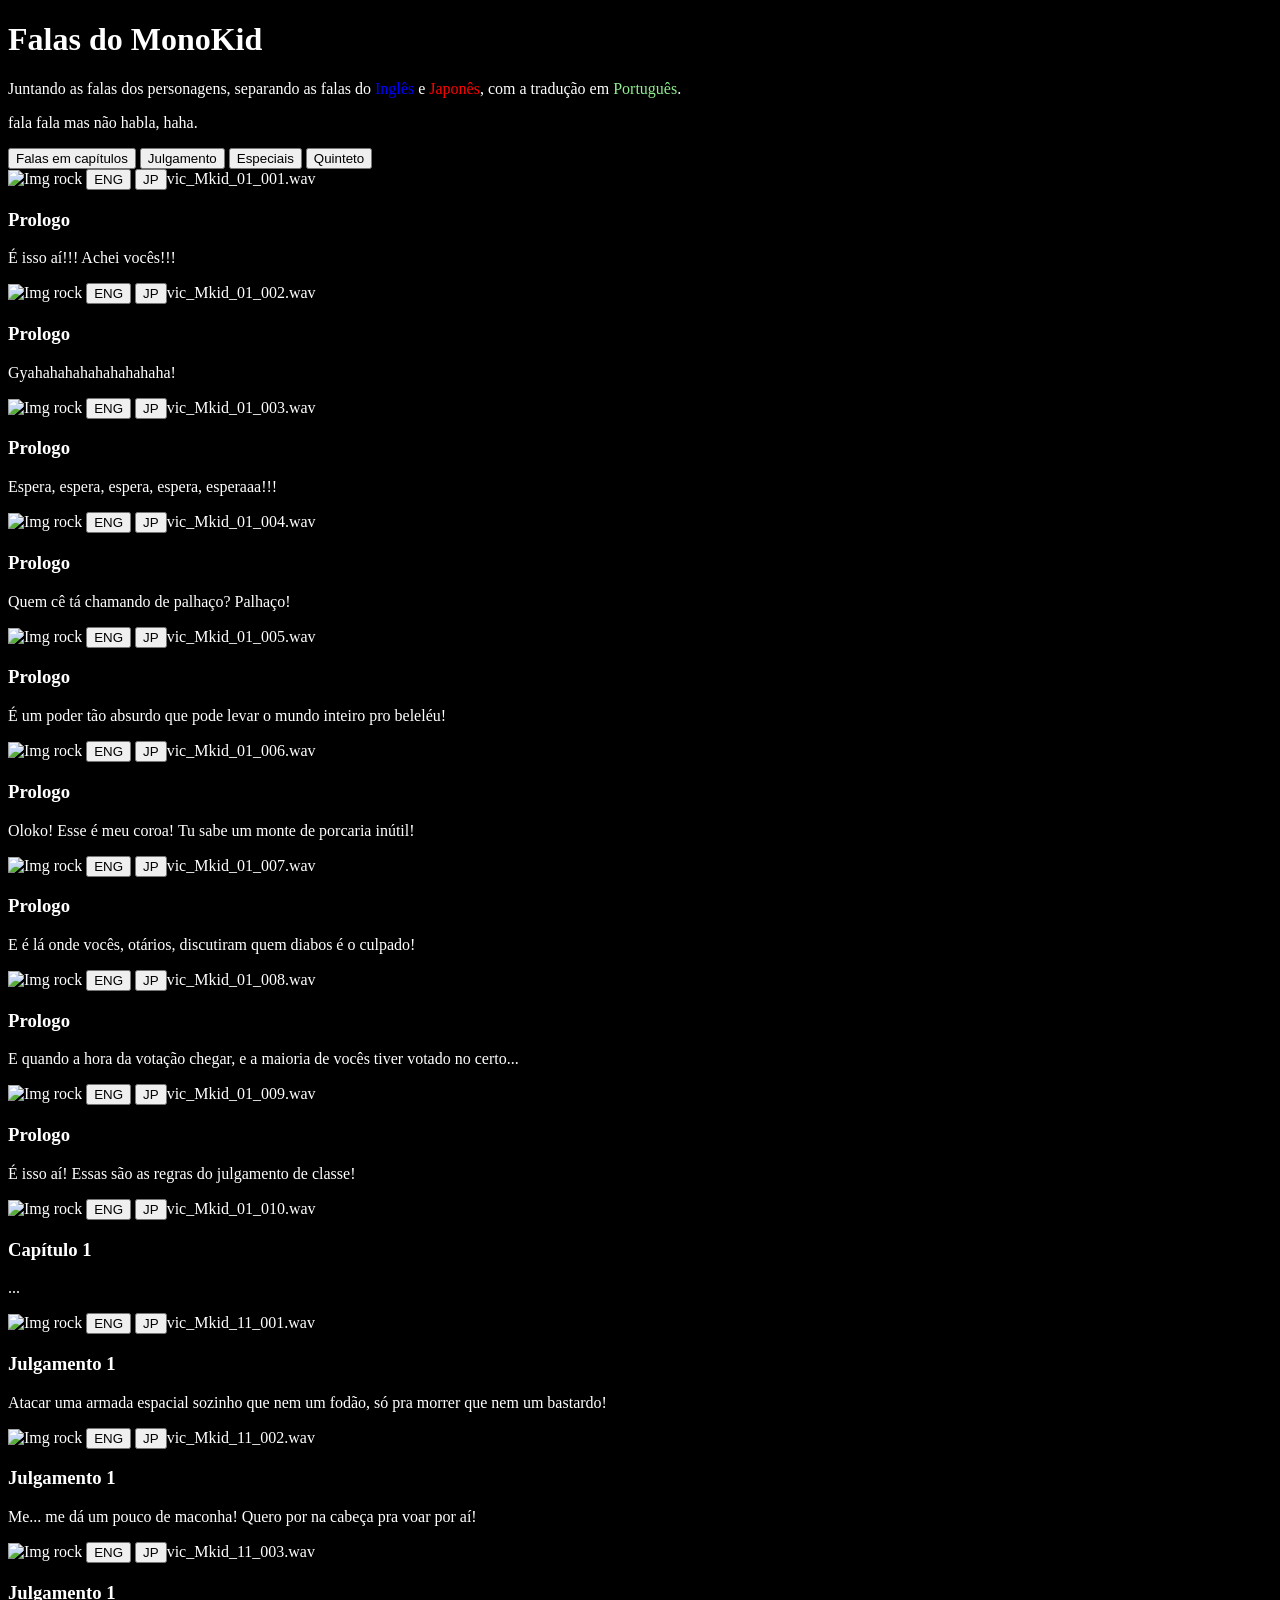
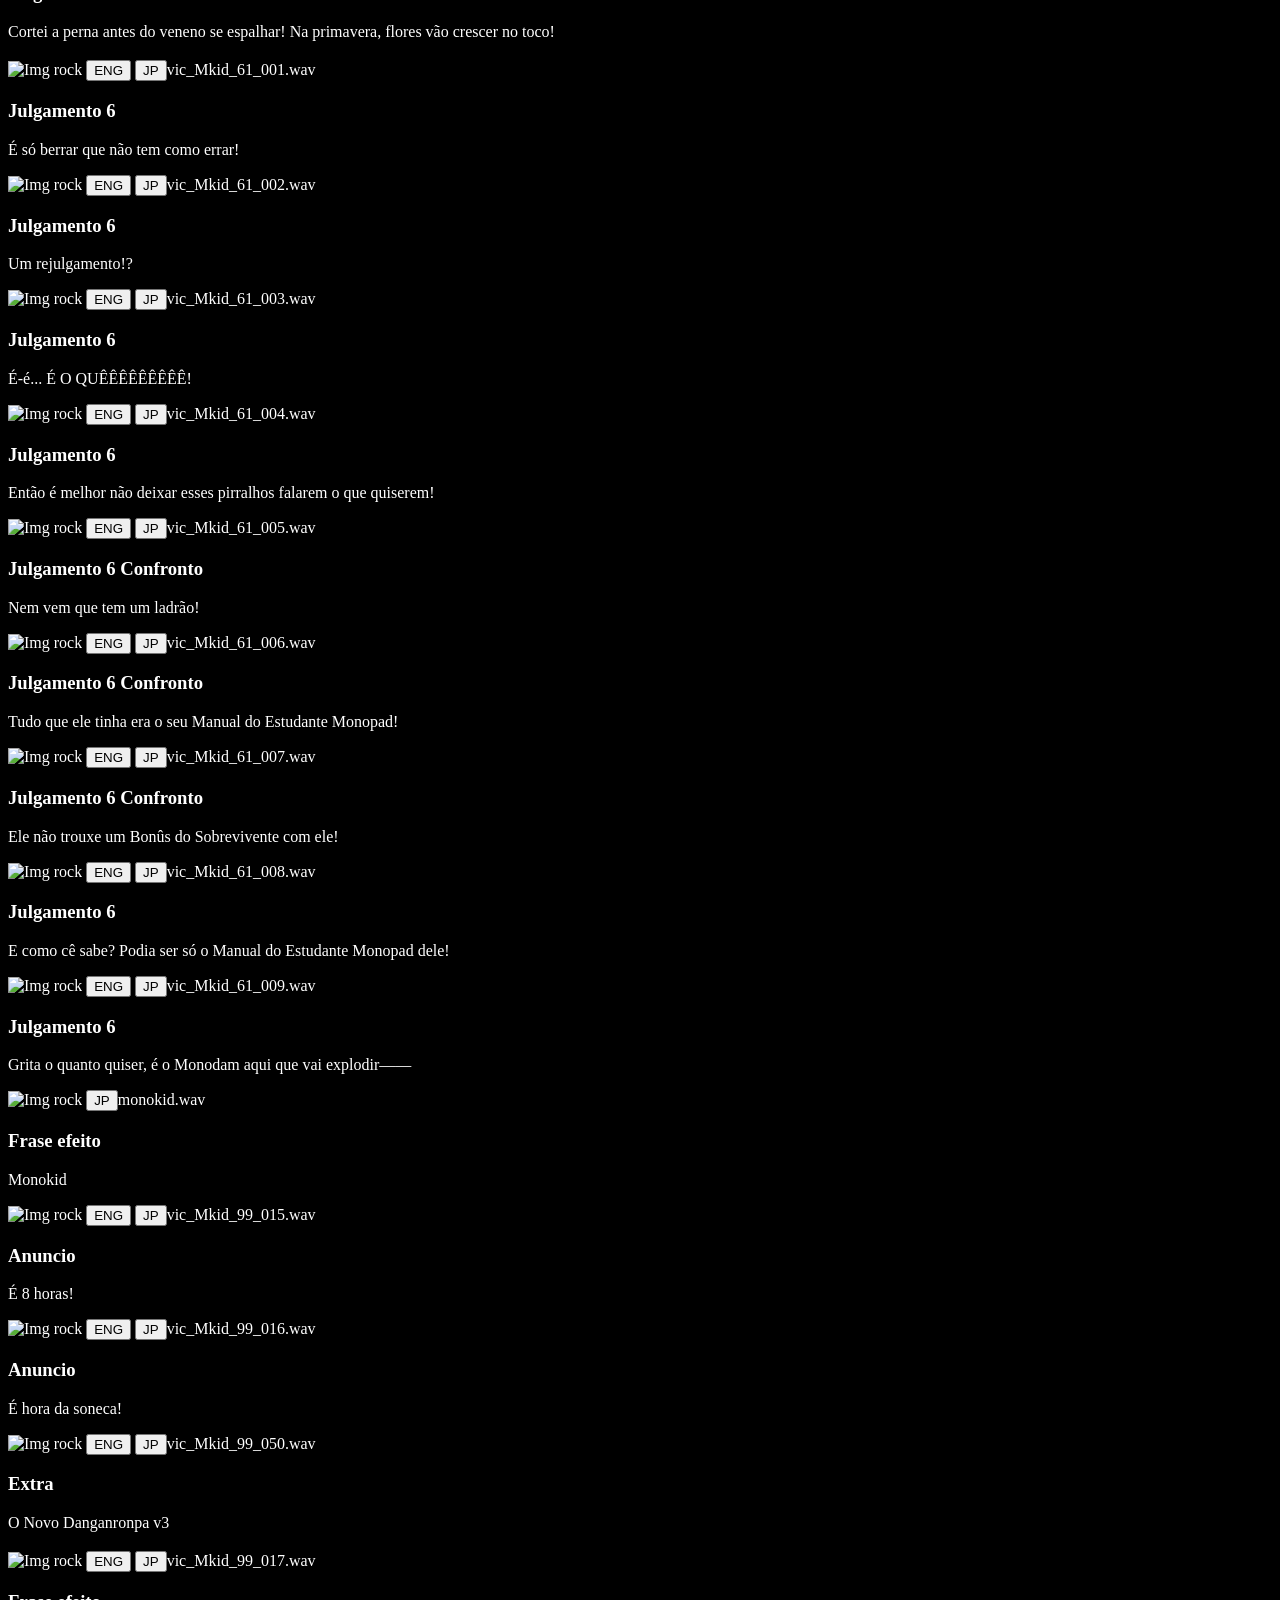
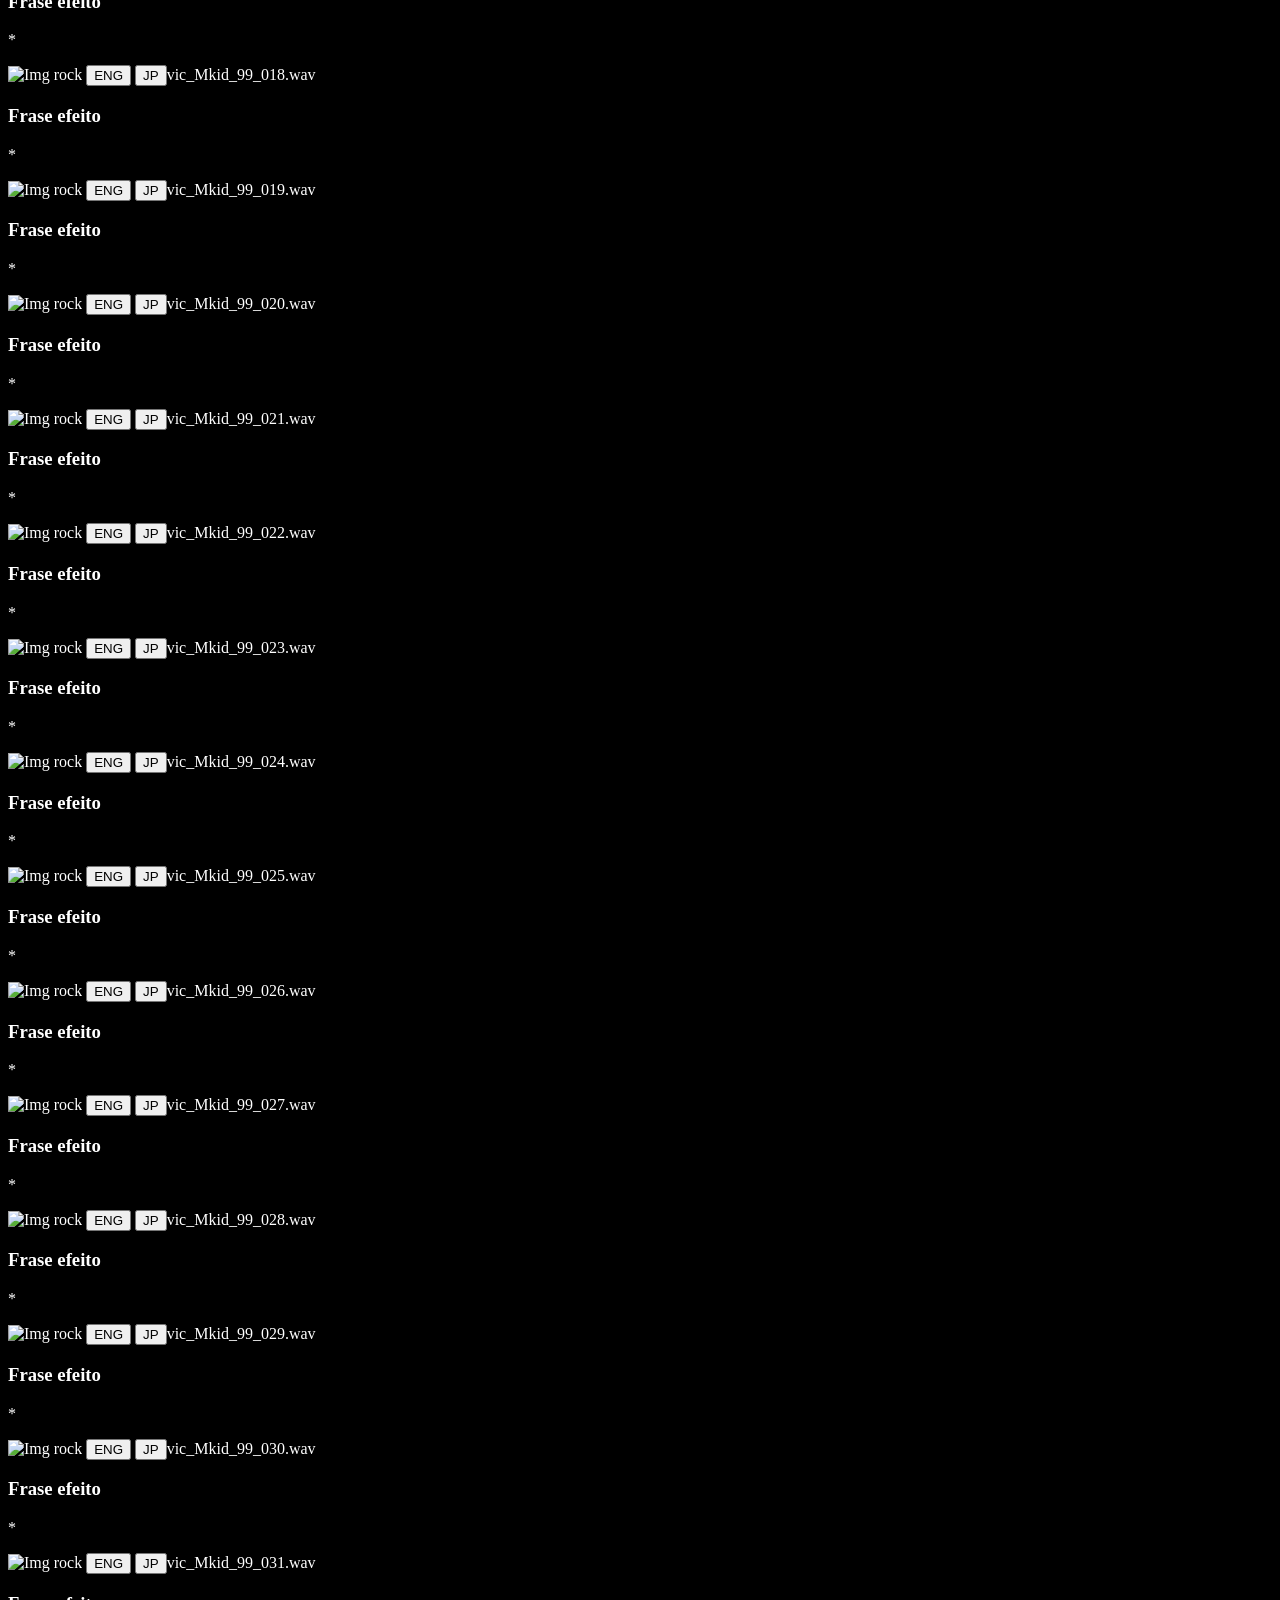
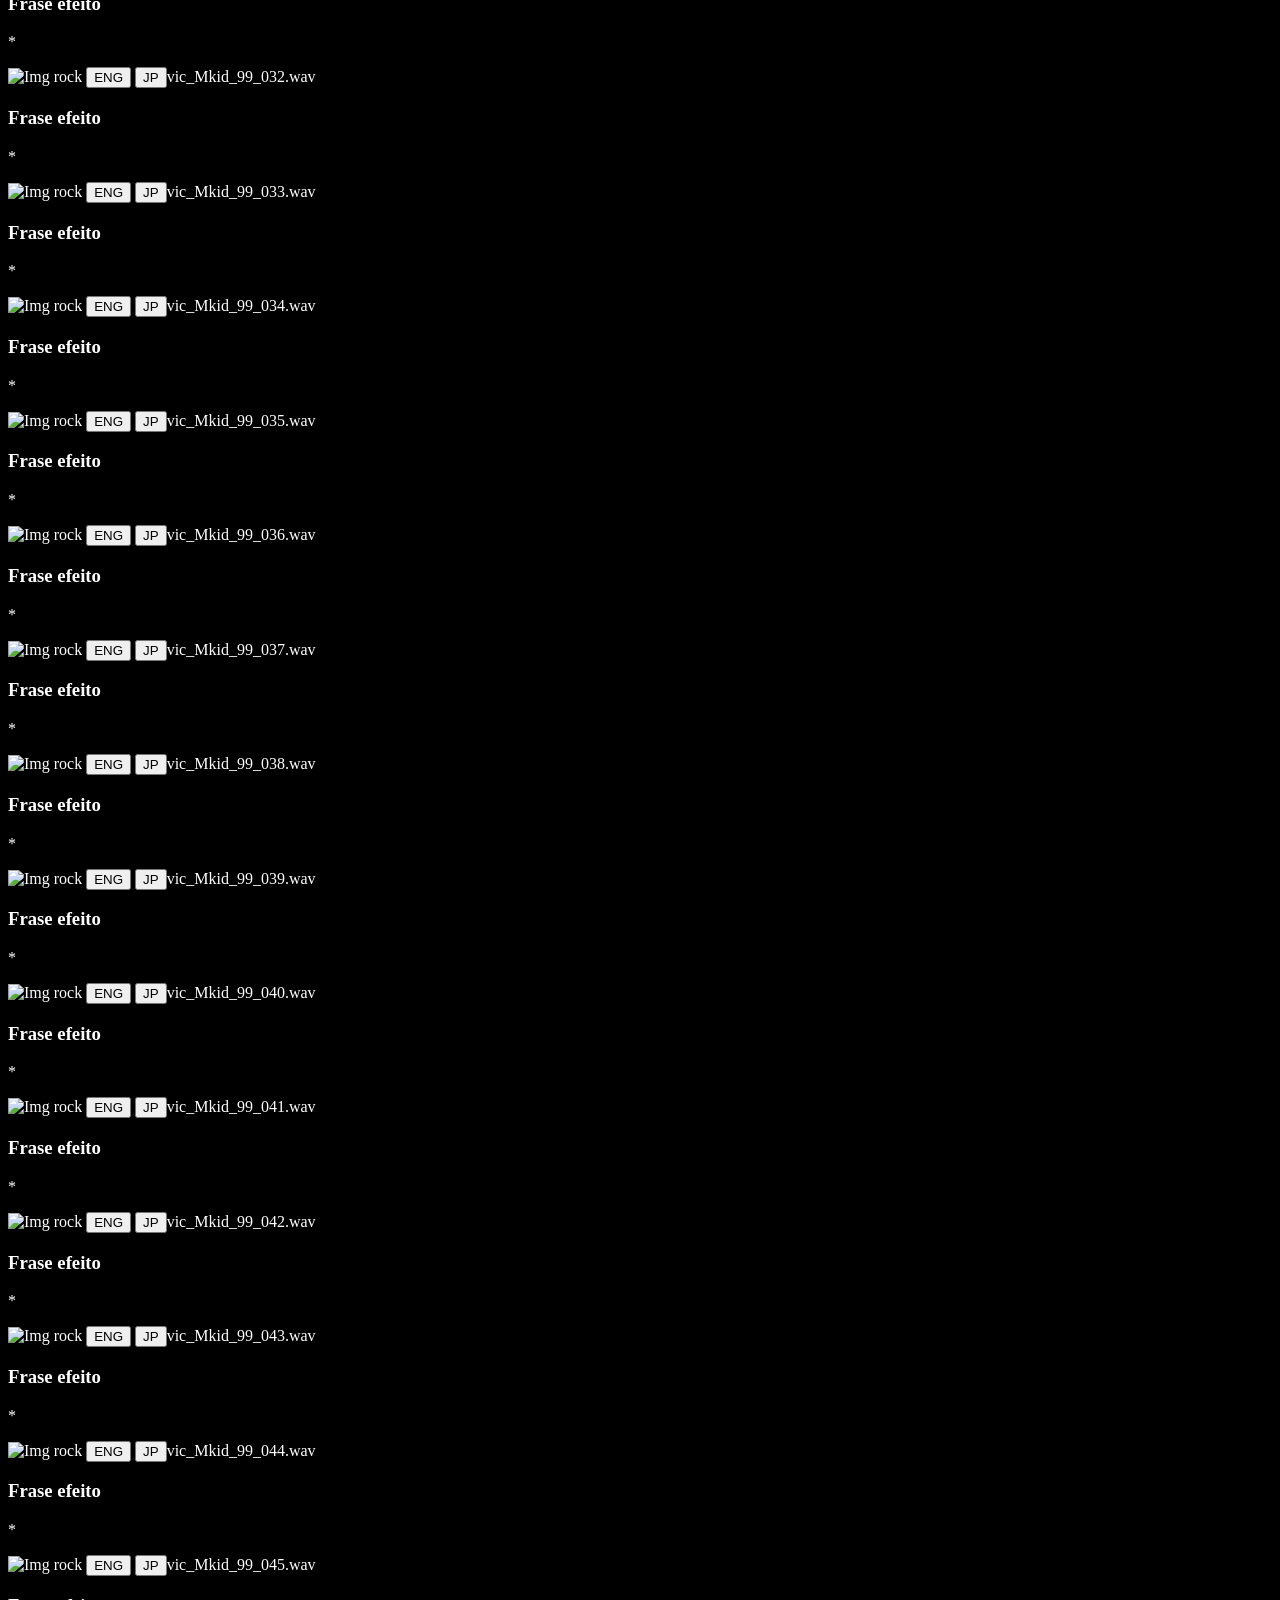
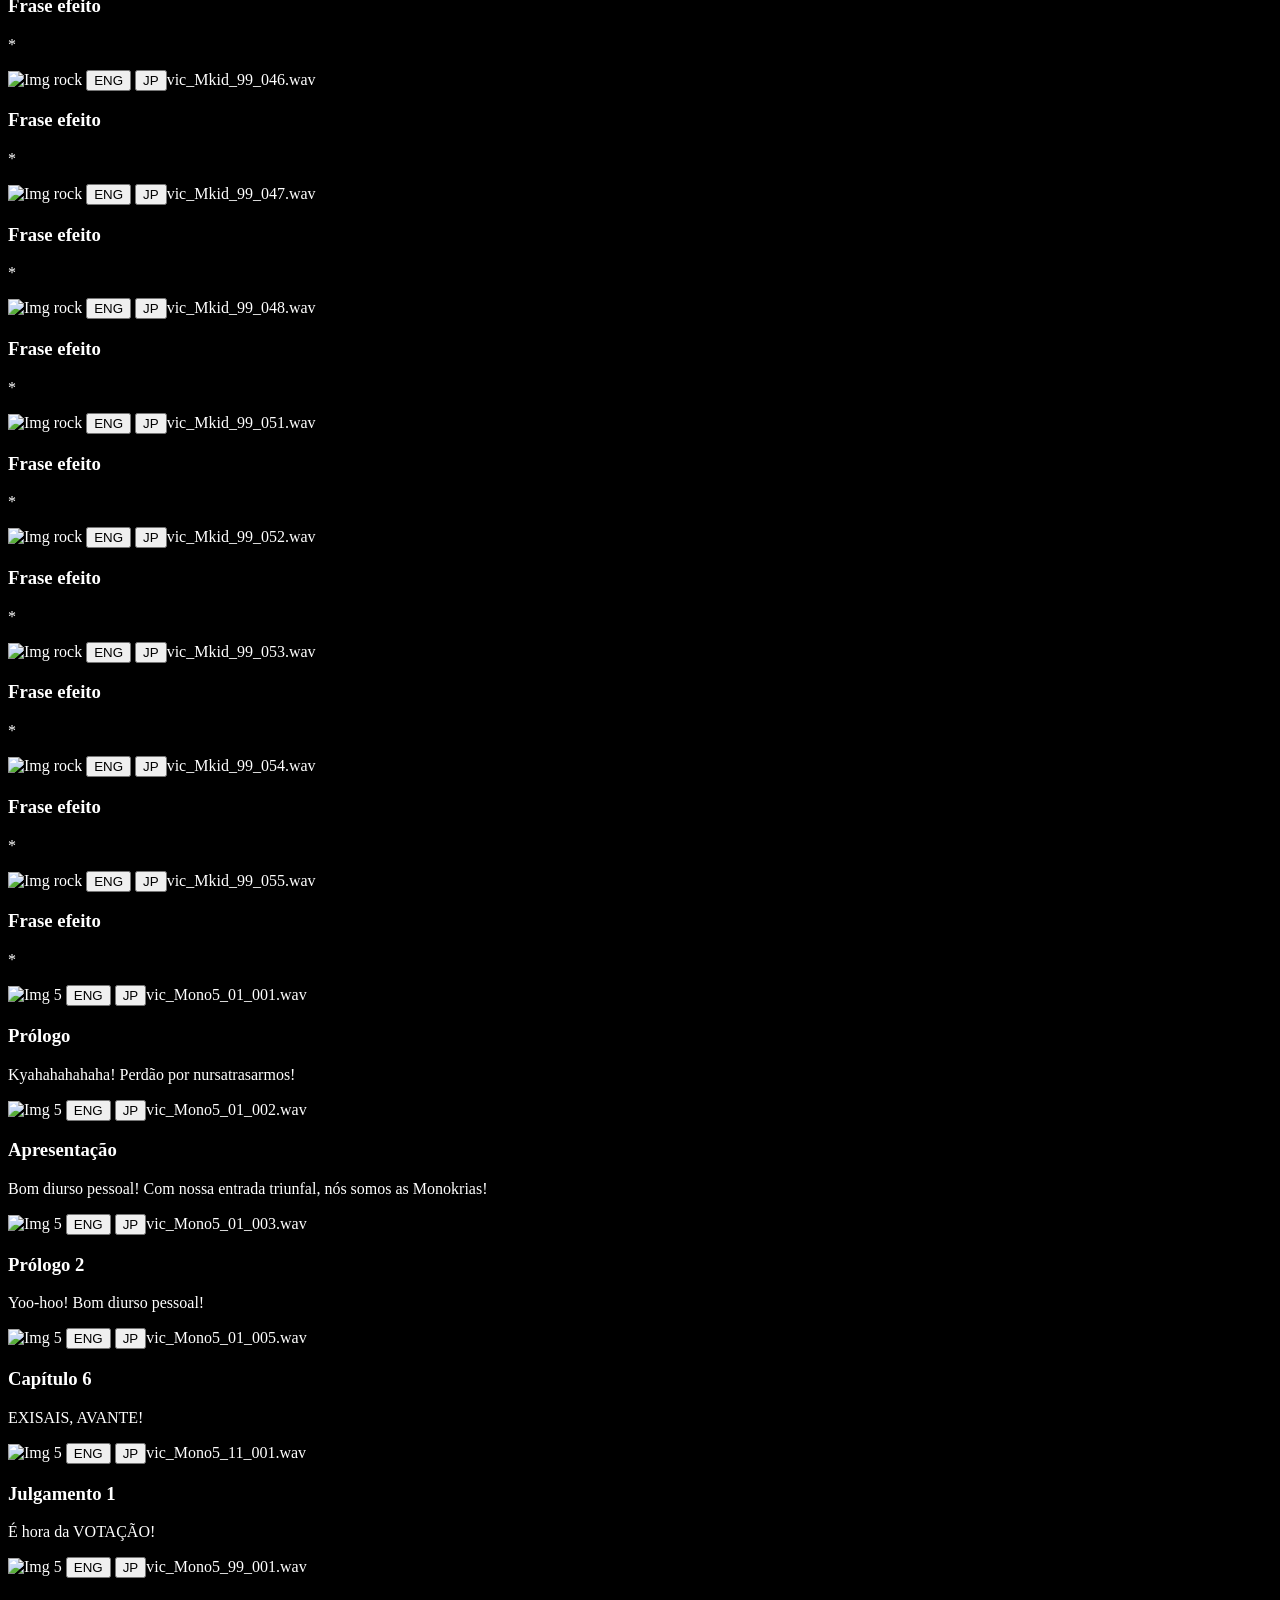
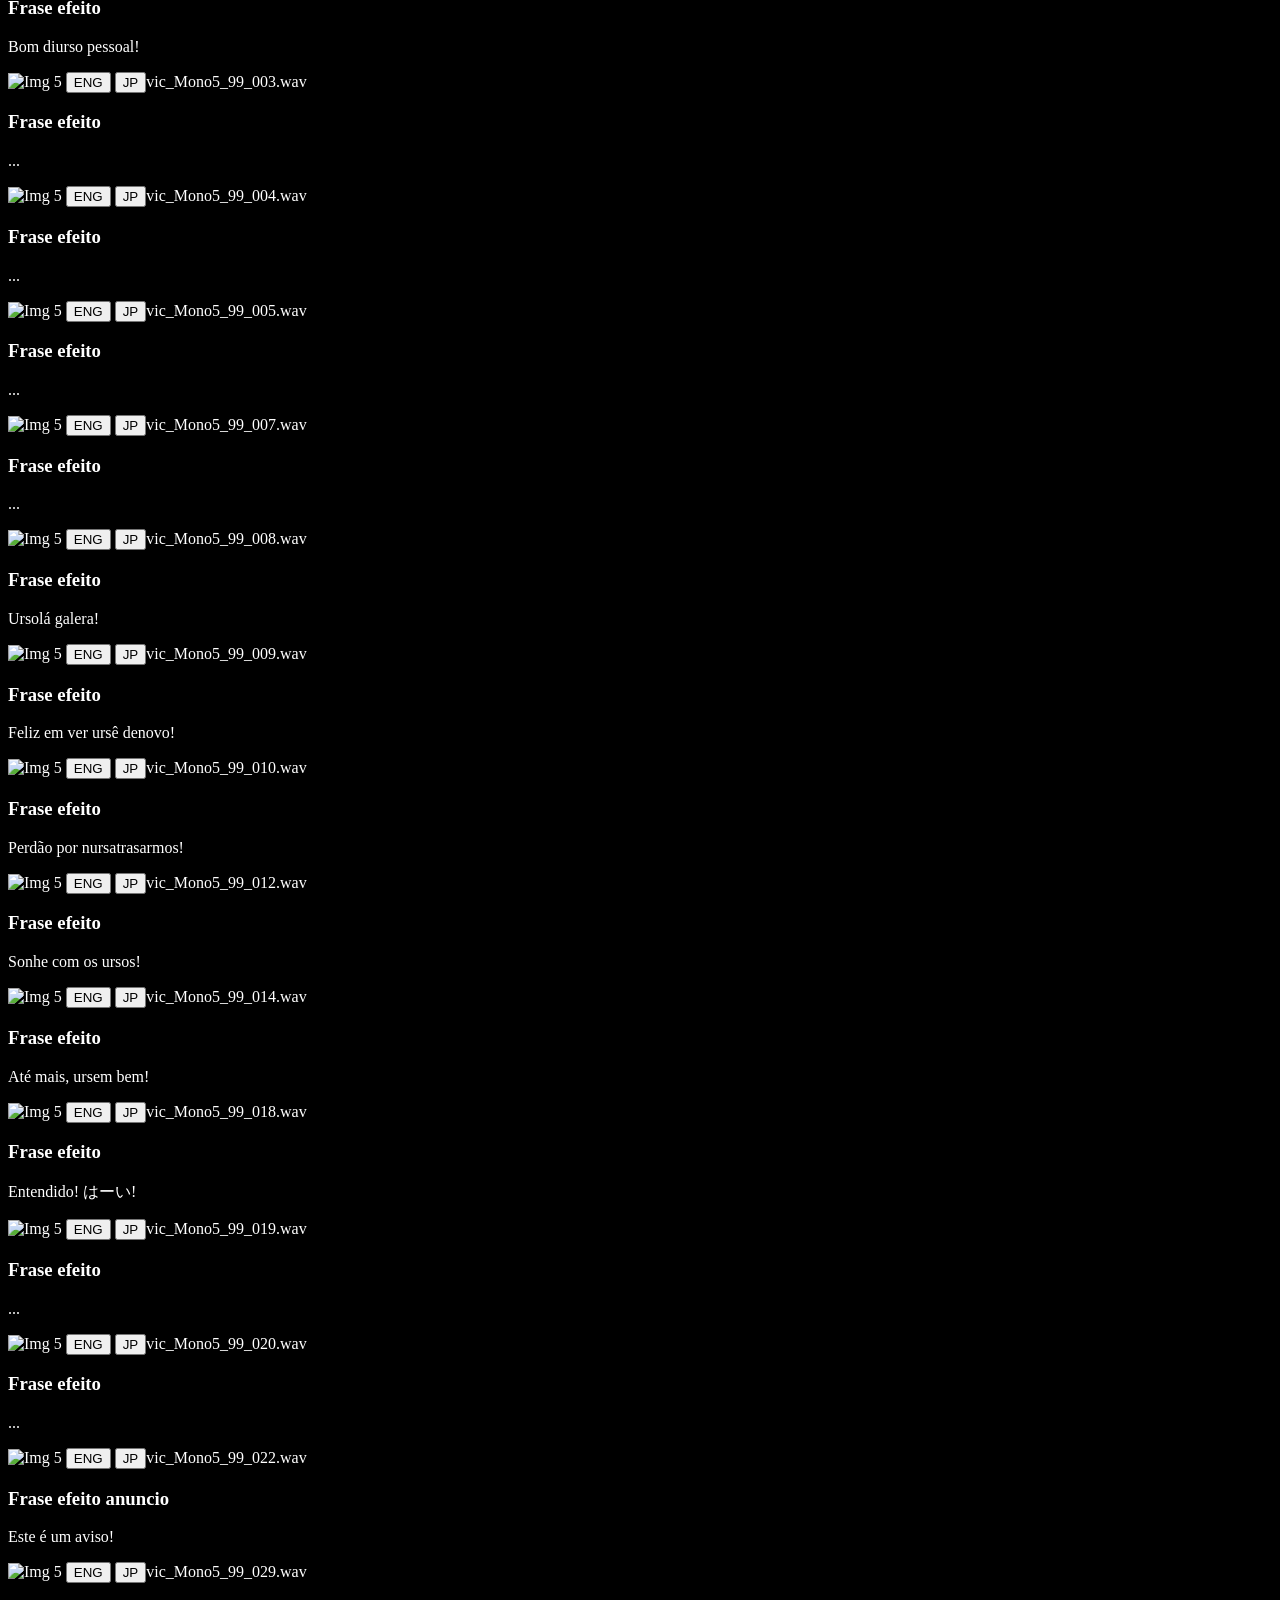
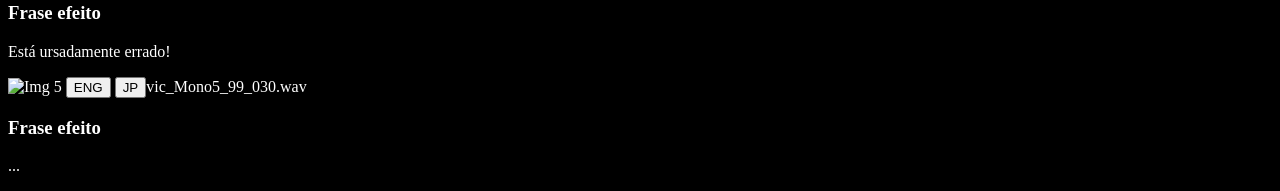
==== Site_das_vozes/frases.html @ 031b0784 "Add files via upload" ====
<!DOCTYPE html>
<html>
<head>
<body style="background-color: black; color: white;">
<script src="codigo.js"></script>
<link rel="stylesheet" href="estilo.css"/></style>
</head>

<body>
<h1>Falas do MonoKid</h1>
<p>Juntando as falas dos personagens, separando as falas do <span style="color:blue;">Inglês</span> e <span style="color:red;">Japonês</span>, com a tradução em <span style="color:lightgreen;">Português</span>.</p>
<p>fala fala mas não habla, haha.</p>

<div class="cabeca">
	<div class="header">
	<button onclick="showContent('content1')">Falas em capítulos</button>
	<button onclick="showContent('content2')">Julgamento</button>
	<button onclick="showContent('content3')">Especiais</button>
	<button onclick="showContent('content4')">Quinteto</button></div>
</div>

<div id="content1" class="content-box">
	<div class="container">
		<div class="menu">
			<img src="img/Xblue.png" alt="Img rock" class="center">
			<button onclick="playAudio('01-1-e', this)">ENG</button>
			<button onclick="playAudio('01-1-j', this)">JP</button>vic_Mkid_01_001.wav </div>
		<div class="content"><h3>Prologo</h3><p>É isso aí!!! Achei vocês!!!</p></div>
	</div>
	<div class="container">
		<div class="menu">
			<img src="img/Xblue.png" alt="Img rock" class="center">
			<button onclick="playAudio('01-2-e', this)">ENG</button>
			<button onclick="playAudio('01-2-j', this)">JP</button>vic_Mkid_01_002.wav </div>
		<div class="content"><h3>Prologo</h3><p>Gyahahahahahahahahaha!</p></div>
	</div>
	<div class="container">
		<div class="menu">
			<img src="img/Xblue.png" alt="Img rock" class="center">
			<button onclick="playAudio('01-3-e', this)">ENG</button>
			<button onclick="playAudio('01-3-j', this)">JP</button>vic_Mkid_01_003.wav </div>
		<div class="content"><h3>Prologo</h3><p>Espera, espera, espera, espera, esperaaa!!!</p></div>
	</div>
	<div class="container">
		<div class="menu">
			<img src="img/palhaco.png" alt="Img rock" class="center">
			<button onclick="playAudio('01-4-e', this)">ENG</button>
			<button onclick="playAudio('01-4-j', this)">JP</button>vic_Mkid_01_004.wav </div>
		<div class="content"><h3>Prologo</h3><p>Quem cê tá chamando de palhaço? Palhaço!</p></div>
	</div>
	<div class="container">
		<div class="menu">
			<img src="img/kuma1.png" alt="Img rock" class="center">
			<button onclick="playAudio('01-5-e', this)">ENG</button>
			<button onclick="playAudio('01-5-j', this)">JP</button>vic_Mkid_01_005.wav </div>
		<div class="content"><h3>Prologo</h3><p>É um poder tão absurdo que pode levar o mundo inteiro pro beleléu!</p></div>
	</div>
	<div class="container">
		<div class="menu">
			<img src="img/kuma2.png" alt="Img rock" class="center">
			<button onclick="playAudio('01-6-e', this)">ENG</button>
			<button onclick="playAudio('01-6-j', this)">JP</button>vic_Mkid_01_006.wav </div>
		<div class="content"><h3>Prologo</h3><p>Oloko! Esse é meu coroa! Tu sabe um monte de porcaria inútil!  </p></div>
	</div>
	<div class="container">
		<div class="menu">
			<img src="img/regras.png" alt="Img rock" class="center">
			<button onclick="playAudio('01-7-e', this)">ENG</button>
			<button onclick="playAudio('01-7-j', this)">JP</button>vic_Mkid_01_007.wav </div>
		<div class="content"><h3>Prologo</h3><p>E é lá onde vocês, otários, discutiram quem diabos é o culpado!</p></div>
	</div>
	<div class="container">
		<div class="menu">
			<img src="img/regras.png" alt="Img rock" class="center">
			<button onclick="playAudio('01-8-e', this)">ENG</button>
			<button onclick="playAudio('01-8-j', this)">JP</button>vic_Mkid_01_008.wav </div>
		<div class="content"><h3>Prologo</h3><p>E quando a hora da votação chegar, e a maioria de vocês tiver votado no certo...
</p></div>
	</div>
	<div class="container">
		<div class="menu">
			<img src="img/regras.png" alt="Img rock" class="center">
			<button onclick="playAudio('01-9-e', this)">ENG</button>
			<button onclick="playAudio('01-9-j', this)">JP</button>vic_Mkid_01_009.wav </div>
		<div class="content"><h3>Prologo</h3><p>É isso aí! Essas são as regras do julgamento de classe!</p></div>
	</div>
	<div class="container">
		<div class="menu">
			<img src="img/lili.png" alt="Img rock" class="center">
			<button onclick="playAudio('01-10-e', this)">ENG</button>
			<button onclick="playAudio('01-10-j', this)">JP</button>vic_Mkid_01_010.wav </div>
		<div class="content"><h3>Capítulo 1</h3><p>...</p></div>
	</div>
</div>

<!-- Separador -->

<div id="content2" class="content-box">
	<div class="container">
		<div class="menu">
			<img src="img/Monokid.png" alt="Img rock" class="center">
			<button onclick="playAudio('11-1-e', this)">ENG</button>
			<button onclick="playAudio('11-1-j', this)">JP</button>vic_Mkid_11_001.wav </div>
		<div class="content"><h3>Julgamento 1</h3><p>Atacar uma armada espacial sozinho que nem um fodão, só pra morrer que nem um bastardo!</p></div>
	</div>
	<div class="container">
		<div class="menu">
			<img src="img/Monokid.png" alt="Img rock" class="center">
			<button onclick="playAudio('11-2-e', this)">ENG</button>
			<button onclick="playAudio('11-2-j', this)">JP</button>vic_Mkid_11_002.wav </div>
		<div class="content"><h3>Julgamento 1</h3><p>Me... me dá um pouco de maconha! Quero por na cabeça pra voar por aí!</p></div>
	</div>
	<div class="container">
		<div class="menu">
			<img src="img/Monokid.png" alt="Img rock" class="center">
			<button onclick="playAudio('11-3-e', this)">ENG</button>
			<button onclick="playAudio('11-3-j', this)">JP</button>vic_Mkid_11_003.wav </div>
		<div class="content"><h3>Julgamento 1</h3><p>Cortei a perna antes do veneno se espalhar! Na primavera, flores vão crescer no toco!</p></div>
    </div>
<h2></h2>
	<div class="container">
		<div class="menu">
			<img src="img/Monokid.png" alt="Img rock" class="center">
			<button onclick="playAudio('61-1-e', this)">ENG</button>
			<button onclick="playAudio('61-1-j', this)">JP</button>vic_Mkid_61_001.wav </div>
		<div class="content"><h3>Julgamento 6</h3><p>É só berrar que não tem como errar!</p></div>
    </div>
	<div class="container">
		<div class="menu">
			<img src="img/Monokid.png" alt="Img rock" class="center">
			<button onclick="playAudio('61-2-e', this)">ENG</button>
			<button onclick="playAudio('61-2-j', this)">JP</button>vic_Mkid_61_002.wav </div>
		<div class="content"><h3>Julgamento 6</h3><p>Um rejulgamento!?</p></div>
    </div>
	<div class="container">
		<div class="menu">
			<img src="img/Monokid.png" alt="Img rock" class="center">
			<button onclick="playAudio('61-3-e', this)">ENG</button>
			<button onclick="playAudio('61-3-j', this)">JP</button>vic_Mkid_61_003.wav </div>
		<div class="content"><h3>Julgamento 6</h3><p>É-é... É O QUÊÊÊÊÊÊÊÊÊ!</p></div>
    </div>
	<div class="container">
		<div class="menu">
			<img src="img/Monokid.png" alt="Img rock" class="center">
			<button onclick="playAudio('61-4-e', this)">ENG</button>
			<button onclick="playAudio('61-4-j', this)">JP</button>vic_Mkid_61_004.wav </div>
		<div class="content"><h3>Julgamento 6</h3><p>Então é melhor não deixar esses pirralhos falarem o que quiserem!</p></div>
    </div>
	<div class="container">
		<div class="menu">
			<img src="img/Monokid.png" alt="Img rock" class="center">
			<button onclick="playAudio('61-5-e', this)">ENG</button>
			<button onclick="playAudio('61-5-j', this)">JP</button>vic_Mkid_61_005.wav </div>
		<div class="content"><h3>Julgamento 6 Confronto</h3><p>Nem vem
que tem um ladrão!</p></div>
    </div>
	<div class="container">
		<div class="menu">
			<img src="img/Monokid.png" alt="Img rock" class="center">
			<button onclick="playAudio('61-6-e', this)">ENG</button>
			<button onclick="playAudio('61-6-j', this)">JP</button>vic_Mkid_61_006.wav </div>
		<div class="content"><h3>Julgamento 6 Confronto</h3><p>Tudo que ele
tinha era o seu Manual do Estudante Monopad!</p></div>
    </div>
	<div class="container">
		<div class="menu">
			<img src="img/Monokid.png" alt="Img rock" class="center">
			<button onclick="playAudio('61-7-e', this)">ENG</button>
			<button onclick="playAudio('61-7-j', this)">JP</button>vic_Mkid_61_007.wav </div>
		<div class="content"><h3>Julgamento 6 Confronto</h3><p>Ele não trouxe um Bonûs do Sobrevivente com ele!</p></div>
    </div>
	<div class="container">
		<div class="menu">
			<img src="img/Monokid.png" alt="Img rock" class="center">
			<button onclick="playAudio('61-8-e', this)">ENG</button>
			<button onclick="playAudio('61-8-j', this)">JP</button>vic_Mkid_61_008.wav </div>
		<div class="content"><h3>Julgamento 6</h3><p>E como cê sabe? Podia ser só o Manual do Estudante Monopad dele!</p></div>
    </div>
	<div class="container">
		<div class="menu">
			<img src="img/boom.png" alt="Img rock" class="center">
			<button onclick="playAudio('61-9-e', this)">ENG</button>
			<button onclick="playAudio('61-9-j', this)">JP</button>vic_Mkid_61_009.wav </div>
		<div class="content"><h3>Julgamento 6</h3><p>Grita o quanto quiser, é o Monodam aqui que vai explodir――</p></div>
    </div>
</div>

<!-- Separador -->

<div id="content3" class="content-box">
	<div class="container">
		<div class="menu">
			<img src="img/Monokid.png" alt="Img rock" class="center">
			<button onclick="playAudio('0-j', this)">JP</button>monokid.wav </div>
		<div class="content"><h3>Frase efeito</h3><p>Monokid</p></div>
    </div>
	<div class="container">
		<div class="menu">
			<img src="img/anuncio.png" alt="Img rock" class="center">
			<button onclick="playAudio('99-15-e', this)">ENG</button>
			<button onclick="playAudio('99-15-j', this)">JP</button>vic_Mkid_99_015.wav </div>
		<div class="content"><h3>Anuncio</h3><p>É 8 horas!</p></div>
    </div>
	<div class="container">
		<div class="menu">
			<img src="img/anuncio.png" alt="Img rock" class="center">
			<button onclick="playAudio('99-16-e', this)">ENG</button>
			<button onclick="playAudio('99-16-j', this)">JP</button>vic_Mkid_99_016.wav </div>
		<div class="content"><h3>Anuncio</h3><p>É hora da soneca!</p></div>
    </div>
	<div class="container">
		<div class="menu">
			<img src="img/Monokid.png" alt="Img rock" class="center">
			<button onclick="playAudio('99-50-e', this)">ENG</button>
			<button onclick="playAudio('99-50-j', this)">JP</button>vic_Mkid_99_050.wav </div>
		<div class="content"><h3>Extra</h3><p>O Novo Danganronpa v3</p></div>
    </div>
<h3></h3>

	<div class="container">
		<div class="menu">
			<img src="img/Monokid.png" alt="Img rock" class="center">
			<button onclick="playAudio('99-17-e', this)">ENG</button>
			<button onclick="playAudio('99-17-j', this)">JP</button>vic_Mkid_99_017.wav </div>
		<div class="content"><h3>Frase efeito</h3><p>*</p></div>
    </div>
	<div class="container">
		<div class="menu">
			<img src="img/Monokid.png" alt="Img rock" class="center">
			<button onclick="playAudio('99-18-e', this)">ENG</button>
			<button onclick="playAudio('99-18-j', this)">JP</button>vic_Mkid_99_018.wav </div>
		<div class="content"><h3>Frase efeito</h3><p>*</p></div>
    </div>
	<div class="container">
		<div class="menu">
			<img src="img/Monokid.png" alt="Img rock" class="center">
			<button onclick="playAudio('99-19-e', this)">ENG</button>
			<button onclick="playAudio('99-19-j', this)">JP</button>vic_Mkid_99_019.wav </div>
		<div class="content"><h3>Frase efeito</h3><p>*</p></div>
    </div>
	<div class="container">
		<div class="menu">
			<img src="img/Monokid.png" alt="Img rock" class="center">
			<button onclick="playAudio('99-20-e', this)">ENG</button>
			<button onclick="playAudio('99-20-j', this)">JP</button>vic_Mkid_99_020.wav </div>
		<div class="content"><h3>Frase efeito</h3><p>*</p></div>
    </div>
	<div class="container">
		<div class="menu">
			<img src="img/Monokid.png" alt="Img rock" class="center">
			<button onclick="playAudio('99-21-e', this)">ENG</button>
			<button onclick="playAudio('99-21-j', this)">JP</button>vic_Mkid_99_021.wav </div>
		<div class="content"><h3>Frase efeito</h3><p>*</p></div>
    </div>
	<div class="container">
		<div class="menu">
			<img src="img/Monokid.png" alt="Img rock" class="center">
			<button onclick="playAudio('99-22-e', this)">ENG</button>
			<button onclick="playAudio('99-22-j', this)">JP</button>vic_Mkid_99_022.wav </div>
		<div class="content"><h3>Frase efeito</h3><p>*</p></div>
    </div>
	<div class="container">
		<div class="menu">
			<img src="img/Monokid.png" alt="Img rock" class="center">
			<button onclick="playAudio('99-23-e', this)">ENG</button>
			<button onclick="playAudio('99-23-j', this)">JP</button>vic_Mkid_99_023.wav </div>
		<div class="content"><h3>Frase efeito</h3><p>*</p></div>
    </div>
	<div class="container">
		<div class="menu">
			<img src="img/Monokid.png" alt="Img rock" class="center">
			<button onclick="playAudio('99-24-e', this)">ENG</button>
			<button onclick="playAudio('99-24-j', this)">JP</button>vic_Mkid_99_024.wav </div>
		<div class="content"><h3>Frase efeito</h3><p>*</p></div>
    </div>
	<div class="container">
		<div class="menu">
			<img src="img/Monokid.png" alt="Img rock" class="center">
			<button onclick="playAudio('99-25-e', this)">ENG</button>
			<button onclick="playAudio('99-25-j', this)">JP</button>vic_Mkid_99_025.wav </div>
		<div class="content"><h3>Frase efeito</h3><p>*</p></div>
    </div>
	<div class="container">
		<div class="menu">
			<img src="img/Monokid.png" alt="Img rock" class="center">
			<button onclick="playAudio('99-26-e', this)">ENG</button>
			<button onclick="playAudio('99-26-j', this)">JP</button>vic_Mkid_99_026.wav </div>
		<div class="content"><h3>Frase efeito</h3><p>*</p></div>
    </div>
	<div class="container">
		<div class="menu">
			<img src="img/Monokid.png" alt="Img rock" class="center">
			<button onclick="playAudio('99-27-e', this)">ENG</button>
			<button onclick="playAudio('99-27-j', this)">JP</button>vic_Mkid_99_027.wav </div>
		<div class="content"><h3>Frase efeito</h3><p>*</p></div>
    </div>
	<div class="container">
		<div class="menu">
			<img src="img/Monokid.png" alt="Img rock" class="center">
			<button onclick="playAudio('99-28-e', this)">ENG</button>
			<button onclick="playAudio('99-28-j', this)">JP</button>vic_Mkid_99_028.wav </div>
		<div class="content"><h3>Frase efeito</h3><p>*</p></div>
    </div>
	<div class="container">
		<div class="menu">
			<img src="img/Monokid.png" alt="Img rock" class="center">
			<button onclick="playAudio('99-29-e', this)">ENG</button>
			<button onclick="playAudio('99-29-j', this)">JP</button>vic_Mkid_99_029.wav </div>
		<div class="content"><h3>Frase efeito</h3><p>*</p></div>
    </div>
	<div class="container">
		<div class="menu">
			<img src="img/Monokid.png" alt="Img rock" class="center">
			<button onclick="playAudio('99-30-e', this)">ENG</button>
			<button onclick="playAudio('99-30-j', this)">JP</button>vic_Mkid_99_030.wav </div>
		<div class="content"><h3>Frase efeito</h3><p>*</p></div>
    </div>
	<div class="container">
		<div class="menu">
			<img src="img/Monokid.png" alt="Img rock" class="center">
			<button onclick="playAudio('99-31-e', this)">ENG</button>
			<button onclick="playAudio('99-31-j', this)">JP</button>vic_Mkid_99_031.wav </div>
		<div class="content"><h3>Frase efeito</h3><p>*</p></div>
    </div>
	<div class="container">
		<div class="menu">
			<img src="img/Monokid.png" alt="Img rock" class="center">
			<button onclick="playAudio('99-32-e', this)">ENG</button>
			<button onclick="playAudio('99-32-j', this)">JP</button>vic_Mkid_99_032.wav </div>
		<div class="content"><h3>Frase efeito</h3><p>*</p></div>
    </div>
	<div class="container">
		<div class="menu">
			<img src="img/Monokid.png" alt="Img rock" class="center">
			<button onclick="playAudio('99-33-e', this)">ENG</button>
			<button onclick="playAudio('99-33-j', this)">JP</button>vic_Mkid_99_033.wav </div>
		<div class="content"><h3>Frase efeito</h3><p>*</p></div>
    </div>
	<div class="container">
		<div class="menu">
			<img src="img/Monokid.png" alt="Img rock" class="center">
			<button onclick="playAudio('99-34-e', this)">ENG</button>
			<button onclick="playAudio('99-34-j', this)">JP</button>vic_Mkid_99_034.wav </div>
		<div class="content"><h3>Frase efeito</h3><p>*</p></div>
    </div>
	<div class="container">
		<div class="menu">
			<img src="img/Monokid.png" alt="Img rock" class="center">
			<button onclick="playAudio('99-35-e', this)">ENG</button>
			<button onclick="playAudio('99-35-j', this)">JP</button>vic_Mkid_99_035.wav </div>
		<div class="content"><h3>Frase efeito</h3><p>*</p></div>
    </div>
	<div class="container">
		<div class="menu">
			<img src="img/Monokid.png" alt="Img rock" class="center">
			<button onclick="playAudio('99-36-e', this)">ENG</button>
			<button onclick="playAudio('99-36-j', this)">JP</button>vic_Mkid_99_036.wav </div>
		<div class="content"><h3>Frase efeito</h3><p>*</p></div>
    </div>
	<div class="container">
		<div class="menu">
			<img src="img/Monokid.png" alt="Img rock" class="center">
			<button onclick="playAudio('99-37-e', this)">ENG</button>
			<button onclick="playAudio('99-37-j', this)">JP</button>vic_Mkid_99_037.wav </div>
		<div class="content"><h3>Frase efeito</h3><p>*</p></div>
    </div>
	<div class="container">
		<div class="menu">
			<img src="img/Monokid.png" alt="Img rock" class="center">
			<button onclick="playAudio('99-38-e', this)">ENG</button>
			<button onclick="playAudio('99-38-j', this)">JP</button>vic_Mkid_99_038.wav </div>
		<div class="content"><h3>Frase efeito</h3><p>*</p></div>
    </div>
	<div class="container">
		<div class="menu">
			<img src="img/Monokid.png" alt="Img rock" class="center">
			<button onclick="playAudio('99-39-e', this)">ENG</button>
			<button onclick="playAudio('99-39-j', this)">JP</button>vic_Mkid_99_039.wav </div>
		<div class="content"><h3>Frase efeito</h3><p>*</p></div>
    </div>
	<div class="container">
		<div class="menu">
			<img src="img/Monokid.png" alt="Img rock" class="center">
			<button onclick="playAudio('99-40-e', this)">ENG</button>
			<button onclick="playAudio('99-40-j', this)">JP</button>vic_Mkid_99_040.wav </div>
		<div class="content"><h3>Frase efeito</h3><p>*</p></div>
    </div>
	<div class="container">
		<div class="menu">
			<img src="img/Monokid.png" alt="Img rock" class="center">
			<button onclick="playAudio('99-41-e', this)">ENG</button>
			<button onclick="playAudio('99-41-j', this)">JP</button>vic_Mkid_99_041.wav </div>
		<div class="content"><h3>Frase efeito</h3><p>*</p></div>
    </div>
	<div class="container">
		<div class="menu">
			<img src="img/Monokid.png" alt="Img rock" class="center">
			<button onclick="playAudio('99-42-e', this)">ENG</button>
			<button onclick="playAudio('99-42-j', this)">JP</button>vic_Mkid_99_042.wav </div>
		<div class="content"><h3>Frase efeito</h3><p>*</p></div>
    </div>
	<div class="container">
		<div class="menu">
			<img src="img/Monokid.png" alt="Img rock" class="center">
			<button onclick="playAudio('99-43-e', this)">ENG</button>
			<button onclick="playAudio('99-43-j', this)">JP</button>vic_Mkid_99_043.wav </div>
		<div class="content"><h3>Frase efeito</h3><p>*</p></div>
    </div>
	<div class="container">
		<div class="menu">
			<img src="img/Monokid.png" alt="Img rock" class="center">
			<button onclick="playAudio('99-44-e', this)">ENG</button>
			<button onclick="playAudio('99-44-j', this)">JP</button>vic_Mkid_99_044.wav </div>
		<div class="content"><h3>Frase efeito</h3><p>*</p></div>
    </div>
	<div class="container">
		<div class="menu">
			<img src="img/Monokid.png" alt="Img rock" class="center">
			<button onclick="playAudio('99-45-e', this)">ENG</button>
			<button onclick="playAudio('99-45-j', this)">JP</button>vic_Mkid_99_045.wav </div>
		<div class="content"><h3>Frase efeito</h3><p>*</p></div>
    </div>
	<div class="container">
		<div class="menu">
			<img src="img/Monokid.png" alt="Img rock" class="center">
			<button onclick="playAudio('99-46-e', this)">ENG</button>
			<button onclick="playAudio('99-46-j', this)">JP</button>vic_Mkid_99_046.wav </div>
		<div class="content"><h3>Frase efeito</h3><p>*</p></div>
    </div>
	<div class="container">
		<div class="menu">
			<img src="img/Monokid.png" alt="Img rock" class="center">
			<button onclick="playAudio('99-47-e', this)">ENG</button>
			<button onclick="playAudio('99-47-j', this)">JP</button>vic_Mkid_99_047.wav </div>
		<div class="content"><h3>Frase efeito</h3><p>*</p></div>
    </div>
	<div class="container">
		<div class="menu">
			<img src="img/Monokid.png" alt="Img rock" class="center">
			<button onclick="playAudio('99-48-e', this)">ENG</button>
			<button onclick="playAudio('99-48-j', this)">JP</button>vic_Mkid_99_048.wav </div>
		<div class="content"><h3>Frase efeito</h3><p>*</p></div>
    </div>
	<div class="container">
		<div class="menu">
			<img src="img/Monokid.png" alt="Img rock" class="center">
			<button onclick="playAudio('99-51-e', this)">ENG</button>
			<button onclick="playAudio('99-51-j', this)">JP</button>vic_Mkid_99_051.wav </div>
		<div class="content"><h3>Frase efeito</h3><p>*</p></div>
    </div>
	<div class="container">
		<div class="menu">
			<img src="img/Monokid.png" alt="Img rock" class="center">
			<button onclick="playAudio('99-52-e', this)">ENG</button>
			<button onclick="playAudio('99-52-j', this)">JP</button>vic_Mkid_99_052.wav </div>
		<div class="content"><h3>Frase efeito</h3><p>*</p></div>
    </div>
	<div class="container">
		<div class="menu">
			<img src="img/Monokid.png" alt="Img rock" class="center">
			<button onclick="playAudio('99-53-e', this)">ENG</button>
			<button onclick="playAudio('99-53-j', this)">JP</button>vic_Mkid_99_053.wav </div>
		<div class="content"><h3>Frase efeito</h3><p>*</p></div>
    </div>
	<div class="container">
		<div class="menu">
			<img src="img/Monokid.png" alt="Img rock" class="center">
			<button onclick="playAudio('99-54-e', this)">ENG</button>
			<button onclick="playAudio('99-54-j', this)">JP</button>vic_Mkid_99_054.wav </div>
		<div class="content"><h3>Frase efeito</h3><p>*</p></div>
    </div>
	<div class="container">
		<div class="menu">
			<img src="img/Monokid.png" alt="Img rock" class="center">
			<button onclick="playAudio('99-55-e', this)">ENG</button>
			<button onclick="playAudio('99-55-j', this)">JP</button>vic_Mkid_99_055.wav </div>
		<div class="content"><h3>Frase efeito</h3><p>*</p></div>
    </div>
</div>

<!-- Separador -->

<div id="content4" class="content-box">
	<div class="container">
		<div class="menu">
			<img src="img/Xblue.png" alt="Img 5" class="center">
			<button onclick="playAudio('k01-1-e', this)">ENG</button>
			<button onclick="playAudio('k01-1-j', this)">JP</button>vic_Mono5_01_001.wav </div>
		<div class="content"><h3>Prólogo</h3><p>Kyahahahahaha! Perdão por nursatrasarmos!</p></div>
    </div>
	<div class="container">
		<div class="menu">
			<img src="img/bomdiurso.png" alt="Img 5" class="center">
			<button onclick="playAudio('k01-2-e', this)">ENG</button>
			<button onclick="playAudio('k01-2-j', this)">JP</button>vic_Mono5_01_002.wav </div>
		<div class="content"><h3>Apresentação</h3><p>Bom diurso pessoal! Com nossa entrada triunfal, nós somos as Monokrias!</p></div>
    </div>
	<div class="container">
		<div class="menu">
			<img src="img/Xblue.png" alt="Img 5" class="center">
			<button onclick="playAudio('k01-3-e', this)">ENG</button>
			<button onclick="playAudio('k01-3-j', this)">JP</button>vic_Mono5_01_003.wav </div>
		<div class="content"><h3>Prólogo 2</h3><p>Yoo-hoo! Bom diurso pessoal!</p></div>
    </div>
	<div class="container">
		<div class="menu">
			<img src="img/Xblue.png" alt="Img 5" class="center">
			<button onclick="playAudio('k01-5-e', this)">ENG</button>
			<button onclick="playAudio('k01-5-j', this)">JP</button>vic_Mono5_01_005.wav </div>
		<div class="content"><h3>Capítulo 6</h3><p>EXISAIS, AVANTE!</p></div>
    </div>
	<div class="container">
		<div class="menu">
			<img src="img/voto.png" alt="Img 5" class="center">
			<button onclick="playAudio('k11-1-e', this)">ENG</button>
			<button onclick="playAudio('k11-1-j', this)">JP</button>vic_Mono5_11_001.wav </div>
		<div class="content"><h3>Julgamento 1</h3><p>É hora da VOTAÇÃO!</p></div>
    </div>
	<div class="container">
		<div class="menu">
			<img src="img/Monokid.png" alt="Img 5" class="center">
			<button onclick="playAudio('k99-1-e', this)">ENG</button>
			<button onclick="playAudio('k99-1-j', this)">JP</button>vic_Mono5_99_001.wav </div>
		<div class="content"><h3>Frase efeito</h3><p>Bom diurso pessoal!</p></div>
    </div>
	<div class="container">
		<div class="menu">
			<img src="img/Monokid.png" alt="Img 5" class="center">
			<button onclick="playAudio('k99-3-e', this)">ENG</button>
			<button onclick="playAudio('k99-3-j', this)">JP</button>vic_Mono5_99_003.wav </div>
		<div class="content"><h3>Frase efeito</h3><p>...</p></div>
    </div>	
		<div class="container">
		<div class="menu">
			<img src="img/Monokid.png" alt="Img 5" class="center">
			<button onclick="playAudio('k99-4-e', this)">ENG</button>
			<button onclick="playAudio('k99-4-j', this)">JP</button>vic_Mono5_99_004.wav </div>
		<div class="content"><h3>Frase efeito</h3><p>...</p></div>
    </div>	
	<div class="container">
		<div class="menu">
			<img src="img/Monokid.png" alt="Img 5" class="center">
			<button onclick="playAudio('k99-5-e', this)">ENG</button>
			<button onclick="playAudio('k99-5-j', this)">JP</button>vic_Mono5_99_005.wav </div>
		<div class="content"><h3>Frase efeito</h3><p>...</p></div>
    </div>
	<div class="container">
		<div class="menu">
			<img src="img/Monokid.png" alt="Img 5" class="center">
			<button onclick="playAudio('k99-7-e', this)">ENG</button>
			<button onclick="playAudio('k99-7-j', this)">JP</button>vic_Mono5_99_007.wav </div>
		<div class="content"><h3>Frase efeito</h3><p>...</p></div>
    </div>
	<div class="container">
		<div class="menu">
			<img src="img/Monokid.png" alt="Img 5" class="center">
			<button onclick="playAudio('k99-8-e', this)">ENG</button>
			<button onclick="playAudio('k99-8-j', this)">JP</button>vic_Mono5_99_008.wav </div>
		<div class="content"><h3>Frase efeito</h3><p>Ursolá galera!</p></div>
    </div>
	<div class="container">
		<div class="menu">
			<img src="img/Monokid.png" alt="Img 5" class="center">
			<button onclick="playAudio('k99-9-e', this)">ENG</button>
			<button onclick="playAudio('k99-9-j', this)">JP</button>vic_Mono5_99_009.wav </div>
		<div class="content"><h3>Frase efeito</h3><p>Feliz em ver ursê denovo!</p></div>
    </div>
	<div class="container">
		<div class="menu">
			<img src="img/Monokid.png" alt="Img 5" class="center">
			<button onclick="playAudio('k99-10-e', this)">ENG</button>
			<button onclick="playAudio('k99-10-j', this)">JP</button>vic_Mono5_99_010.wav </div>
		<div class="content"><h3>Frase efeito</h3><p>Perdão por nursatrasarmos!</p></div>
    </div>
	<div class="container">
		<div class="menu">
			<img src="img/Monokid.png" alt="Img 5" class="center">
			<button onclick="playAudio('k99-12-e', this)">ENG</button>
			<button onclick="playAudio('k99-12-j', this)">JP</button>vic_Mono5_99_012.wav </div>
		<div class="content"><h3>Frase efeito</h3><p>Sonhe com os ursos!</p></div>
    </div>
	<div class="container">
		<div class="menu">
			<img src="img/Monokid.png" alt="Img 5" class="center">
			<button onclick="playAudio('k99-14-e', this)">ENG</button>
			<button onclick="playAudio('k99-14-j', this)">JP</button>vic_Mono5_99_014.wav </div>
		<div class="content"><h3>Frase efeito</h3><p>Até mais, ursem bem!</p></div>
    </div>
	<div class="container">
		<div class="menu">
			<img src="img/Monokid.png" alt="Img 5" class="center">
			<button onclick="playAudio('k99-18-e', this)">ENG</button>
			<button onclick="playAudio('k99-18-j', this)">JP</button>vic_Mono5_99_018.wav </div>
		<div class="content"><h3>Frase efeito</h3><p>Entendido! はーい!</p></div>
    </div>
	<div class="container">
		<div class="menu">
			<img src="img/Monokid.png" alt="Img 5" class="center">
			<button onclick="playAudio('k99-19-e', this)">ENG</button>
			<button onclick="playAudio('k99-19-j', this)">JP</button>vic_Mono5_99_019.wav </div>
		<div class="content"><h3>Frase efeito</h3><p>...</p></div>
    </div>
	<div class="container">
		<div class="menu">
			<img src="img/Monokid.png" alt="Img 5" class="center">
			<button onclick="playAudio('k99-20-e', this)">ENG</button>
			<button onclick="playAudio('k99-20-j', this)">JP</button>vic_Mono5_99_020.wav </div>
		<div class="content"><h3>Frase efeito</h3><p>...</p></div>
    </div>
	<div class="container">
		<div class="menu">
			<img src="img/Monokid.png" alt="Img 5" class="center">
			<button onclick="playAudio('k99-22-e', this)">ENG</button>
			<button onclick="playAudio('k99-22-j', this)">JP</button>vic_Mono5_99_022.wav </div>
		<div class="content"><h3>Frase efeito anuncio</h3><p>Este é um aviso!</p></div>
    </div>
	<div class="container">
		<div class="menu">
			<img src="img/Monokid.png" alt="Img 5" class="center">
			<button onclick="playAudio('k99-29-e', this)">ENG</button>
			<button onclick="playAudio('k99-29-j', this)">JP</button>vic_Mono5_99_029.wav </div>
		<div class="content"><h3>Frase efeito</h3><p>Está ursadamente errado!</p></div>
    </div>
	<div class="container">
		<div class="menu">
			<img src="img/Monokid.png" alt="Img 5" class="center">
			<button onclick="playAudio('k99-30-e', this)">ENG</button>
			<button onclick="playAudio('k99-30-j', this)">JP</button>vic_Mono5_99_030.wav </div>
		<div class="content"><h3>Frase efeito</h3><p>...</p></div>
    </div>
</div>

<!-- Arquivos de audio -->
<div>
<audio id="0-j" src="JP/monokidkid.mp3" type="audio/mp3"></audio>
<audio id="01-1-e" src="ENG/Monokid/CAP1/vic_Mkid_01_001.wav" type="audio/wav"></audio>
<audio id="01-1-j" src="JP/Monokid/CAP1/vic_Mkid_01_001.wav" type="audio/wav"></audio>
<audio id="01-2-e" src="ENG/Monokid/CAP1/vic_Mkid_01_002.wav" type="audio/wav"></audio>
<audio id="01-2-j" src="JP/Monokid/CAP1/vic_Mkid_01_002.wav" type="audio/wav"></audio>
<audio id="01-3-e" src="ENG/Monokid/CAP1/vic_Mkid_01_003.wav" type="audio/wav"></audio>
<audio id="01-3-j" src="JP/Monokid/CAP1/vic_Mkid_01_003.wav" type="audio/wav"></audio>
<audio id="01-4-e" src="ENG/Monokid/CAP1/vic_Mkid_01_004.wav" type="audio/wav"></audio>
<audio id="01-4-j" src="JP/Monokid/CAP1/vic_Mkid_01_004.wav" type="audio/wav"></audio>
<audio id="01-5-e" src="ENG/Monokid/CAP1/vic_Mkid_01_005.wav" type="audio/wav"></audio>
<audio id="01-5-j" src="JP/Monokid/CAP1/vic_Mkid_01_005.wav" type="audio/wav"></audio>
<audio id="01-6-e" src="ENG/Monokid/CAP1/vic_Mkid_01_006.wav" type="audio/wav"></audio>
<audio id="01-6-j" src="JP/Monokid/CAP1/vic_Mkid_01_006.wav" type="audio/wav"></audio>
<audio id="01-7-e" src="ENG/Monokid/CAP1/vic_Mkid_01_007.wav" type="audio/wav"></audio>
<audio id="01-7-j" src="JP/Monokid/CAP1/vic_Mkid_01_007.wav" type="audio/wav"></audio>
<audio id="01-8-e" src="ENG/Monokid/CAP1/vic_Mkid_01_008.wav" type="audio/wav"></audio>
<audio id="01-8-j" src="JP/Monokid/CAP1/vic_Mkid_01_008.wav" type="audio/wav"></audio>
<audio id="01-9-e" src="ENG/Monokid/CAP1/vic_Mkid_01_009.wav" type="audio/wav"></audio>
<audio id="01-9-j" src="JP/Monokid/CAP1/vic_Mkid_01_009.wav" type="audio/wav"></audio>
<audio id="01-10-e" src="ENG/Monokid/CAP1/vic_Mkid_01_010.wav" type="audio/wav"></audio>
<audio id="01-10-j" src="JP/Monokid/CAP1/vic_Mkid_01_010.wav" type="audio/wav"></audio>
<audio id="11-1-e" src="ENG/Monokid/julg/vic_Mkid_11_001.wav" type="audio/wav"></audio>
<audio id="11-1-j" src="JP/Monokid/julg/vic_Mkid_11_001.wav" type="audio/wav"></audio>
<audio id="11-2-e" src="ENG/Monokid/julg/vic_Mkid_11_002.wav" type="audio/wav"></audio>
<audio id="11-2-j" src="JP/Monokid/julg/vic_Mkid_11_002.wav" type="audio/wav"></audio>
<audio id="11-3-e" src="ENG/Monokid/julg/vic_Mkid_11_003.wav" type="audio/wav"></audio>
<audio id="11-3-j" src="JP/Monokid/julg/vic_Mkid_11_003.wav" type="audio/wav"></audio>
<audio id="61-1-e" src="ENG/Monokid/CAP6/vic_Mkid_61_001.wav" type="audio/wav"></audio>
<audio id="61-1-j" src="JP/Monokid/CAP6/vic_Mkid_61_001.wav" type="audio/wav"></audio>
<audio id="61-2-e" src="ENG/Monokid/CAP6/vic_Mkid_61_002.wav" type="audio/wav"></audio>
<audio id="61-2-j" src="JP/Monokid/CAP6/vic_Mkid_61_002.wav" type="audio/wav"></audio>
<audio id="61-3-e" src="ENG/Monokid/CAP6/vic_Mkid_61_003.wav" type="audio/wav"></audio>
<audio id="61-3-j" src="JP/Monokid/CAP6/vic_Mkid_61_003.wav" type="audio/wav"></audio>
<audio id="61-4-e" src="ENG/Monokid/CAP6/vic_Mkid_61_004.wav" type="audio/wav"></audio>
<audio id="61-4-j" src="JP/Monokid/CAP6/vic_Mkid_61_004.wav" type="audio/wav"></audio>
<audio id="61-5-e" src="ENG/Monokid/CAP6/vic_Mkid_61_005.wav" type="audio/wav"></audio>
<audio id="61-5-j" src="JP/Monokid/CAP6/vic_Mkid_61_005.wav" type="audio/wav"></audio>
<audio id="61-6-e" src="ENG/Monokid/CAP6/vic_Mkid_61_006.wav" type="audio/wav"></audio>
<audio id="61-6-j" src="JP/Monokid/CAP6/vic_Mkid_61_006.wav" type="audio/wav"></audio>
<audio id="61-7-e" src="ENG/Monokid/CAP6/vic_Mkid_61_007.wav" type="audio/wav"></audio>
<audio id="61-7-j" src="JP/Monokid/CAP6/vic_Mkid_61_007.wav" type="audio/wav"></audio>
<audio id="61-8-e" src="ENG/Monokid/CAP6/vic_Mkid_61_008.wav" type="audio/wav"></audio>
<audio id="61-8-j" src="JP/Monokid/CAP6/vic_Mkid_61_008.wav" type="audio/wav"></audio>
<audio id="61-9-e" src="ENG/Monokid/CAP6/vic_Mkid_61_009.wav" type="audio/wav"></audio>
<audio id="61-9-j" src="JP/Monokid/CAP6/vic_Mkid_61_009.wav" type="audio/wav"></audio>
<audio id="99-15-e" src="ENG/Monokid/SS/vic_Mkid_99_015.wav" type="audio/wav"></audio>
<audio id="99-15-j" src="JP/Monokid/SS/vic_Mkid_99_015.wav" type="audio/wav"></audio>
<audio id="99-16-e" src="ENG/Monokid/SS/vic_Mkid_99_016.wav" type="audio/wav"></audio>
<audio id="99-16-j" src="JP/Monokid/SS/vic_Mkid_99_016.wav" type="audio/wav"></audio>
<audio id="99-17-e" src="ENG/Monokid/vic_Mkid_99_017.wav" type="audio/wav"></audio>
<audio id="99-17-j" src="JP/Monokid/vic_Mkid_99_017.wav" type="audio/wav"></audio>
<audio id="99-18-e" src="ENG/Monokid/vic_Mkid_99_018.wav" type="audio/wav"></audio>
<audio id="99-18-j" src="JP/Monokid/vic_Mkid_99_018.wav" type="audio/wav"></audio>
<audio id="99-19-e" src="ENG/Monokid/vic_Mkid_99_019.wav" type="audio/wav"></audio>
<audio id="99-19-j" src="JP/Monokid/vic_Mkid_99_019.wav" type="audio/wav"></audio>
<audio id="99-20-e" src="ENG/Monokid/vic_Mkid_99_020.wav" type="audio/wav"></audio>
<audio id="99-20-j" src="JP/Monokid/vic_Mkid_99_020.wav" type="audio/wav"></audio>
<audio id="99-21-e" src="ENG/Monokid/vic_Mkid_99_021.wav" type="audio/wav"></audio>
<audio id="99-21-j" src="JP/Monokid/vic_Mkid_99_021.wav" type="audio/wav"></audio>
<audio id="99-22-e" src="ENG/Monokid/vic_Mkid_99_022.wav" type="audio/wav"></audio>
<audio id="99-22-j" src="JP/Monokid/vic_Mkid_99_022.wav" type="audio/wav"></audio>
<audio id="99-23-e" src="ENG/Monokid/vic_Mkid_99_023.wav" type="audio/wav"></audio>
<audio id="99-23-j" src="JP/Monokid/vic_Mkid_99_023.wav" type="audio/wav"></audio>
<audio id="99-24-e" src="ENG/Monokid/vic_Mkid_99_024.wav" type="audio/wav"></audio>
<audio id="99-24-j" src="JP/Monokid/vic_Mkid_99_024.wav" type="audio/wav"></audio>
<audio id="99-25-e" src="ENG/Monokid/vic_Mkid_99_025.wav" type="audio/wav"></audio>
<audio id="99-25-j" src="JP/Monokid/vic_Mkid_99_025.wav" type="audio/wav"></audio>
<audio id="99-26-e" src="ENG/Monokid/vic_Mkid_99_026.wav" type="audio/wav"></audio>
<audio id="99-26-j" src="JP/Monokid/vic_Mkid_99_026.wav" type="audio/wav"></audio>
<audio id="99-27-e" src="ENG/Monokid/vic_Mkid_99_027.wav" type="audio/wav"></audio>
<audio id="99-27-j" src="JP/Monokid/vic_Mkid_99_027.wav" type="audio/wav"></audio>
<audio id="99-28-e" src="ENG/Monokid/vic_Mkid_99_028.wav" type="audio/wav"></audio>
<audio id="99-28-j" src="JP/Monokid/vic_Mkid_99_028.wav" type="audio/wav"></audio>
<audio id="99-29-e" src="ENG/Monokid/vic_Mkid_99_029.wav" type="audio/wav"></audio>
<audio id="99-29-j" src="JP/Monokid/vic_Mkid_99_029.wav" type="audio/wav"></audio>
<audio id="99-30-e" src="ENG/Monokid/vic_Mkid_99_030.wav" type="audio/wav"></audio>
<audio id="99-30-j" src="JP/Monokid/vic_Mkid_99_030.wav" type="audio/wav"></audio>
<audio id="99-31-e" src="ENG/Monokid/vic_Mkid_99_031.wav" type="audio/wav"></audio>
<audio id="99-31-j" src="JP/Monokid/vic_Mkid_99_031.wav" type="audio/wav"></audio>
<audio id="99-32-e" src="ENG/Monokid/vic_Mkid_99_032.wav" type="audio/wav"></audio>
<audio id="99-32-j" src="JP/Monokid/vic_Mkid_99_032.wav" type="audio/wav"></audio>
<audio id="99-33-e" src="ENG/Monokid/vic_Mkid_99_033.wav" type="audio/wav"></audio>
<audio id="99-33-j" src="JP/Monokid/vic_Mkid_99_033.wav" type="audio/wav"></audio>
<audio id="99-34-e" src="ENG/Monokid/vic_Mkid_99_034_a.wav" type="audio/wav"></audio>
<audio id="99-34-j" src="JP/Monokid/vic_Mkid_99_034_a.wav" type="audio/wav"></audio>
<audio id="99-35-e" src="ENG/Monokid/vic_Mkid_99_035.wav" type="audio/wav"></audio>
<audio id="99-35-j" src="JP/Monokid/vic_Mkid_99_035.wav" type="audio/wav"></audio>
<audio id="99-36-e" src="ENG/Monokid/vic_Mkid_99_036.wav" type="audio/wav"></audio>
<audio id="99-36-j" src="JP/Monokid/vic_Mkid_99_036.wav" type="audio/wav"></audio>
<audio id="99-37-e" src="ENG/Monokid/vic_Mkid_99_037.wav" type="audio/wav"></audio>
<audio id="99-37-j" src="JP/Monokid/vic_Mkid_99_037.wav" type="audio/wav"></audio>
<audio id="99-38-e" src="ENG/Monokid/vic_Mkid_99_038_a.wav" type="audio/wav"></audio>
<audio id="99-38-j" src="JP/Monokid/vic_Mkid_99_038_a.wav" type="audio/wav"></audio>
<audio id="99-39-e" src="ENG/Monokid/vic_Mkid_99_039.wav" type="audio/wav"></audio>
<audio id="99-39-j" src="JP/Monokid/vic_Mkid_99_039.wav" type="audio/wav"></audio>
<audio id="99-40-e" src="ENG/Monokid/vic_Mkid_99_040_a.wav" type="audio/wav"></audio>
<audio id="99-40-j" src="JP/Monokid/vic_Mkid_99_040_a.wav" type="audio/wav"></audio>
<audio id="99-41-e" src="ENG/Monokid/vic_Mkid_99_041.wav" type="audio/wav"></audio>
<audio id="99-41-j" src="JP/Monokid/vic_Mkid_99_041.wav" type="audio/wav"></audio>
<audio id="99-42-e" src="ENG/Monokid/vic_Mkid_99_042.wav" type="audio/wav"></audio>
<audio id="99-42-j" src="JP/Monokid/vic_Mkid_99_042.wav" type="audio/wav"></audio>
<audio id="99-43-e" src="ENG/Monokid/vic_Mkid_99_043.wav" type="audio/wav"></audio>
<audio id="99-43-j" src="JP/Monokid/vic_Mkid_99_043.wav" type="audio/wav"></audio>
<audio id="99-44-e" src="ENG/Monokid/vic_Mkid_99_044.wav" type="audio/wav"></audio>
<audio id="99-44-j" src="JP/Monokid/vic_Mkid_99_044.wav" type="audio/wav"></audio>
<audio id="99-45-e" src="ENG/Monokid/vic_Mkid_99_045.wav" type="audio/wav"></audio>
<audio id="99-45-j" src="JP/Monokid/vic_Mkid_99_045.wav" type="audio/wav"></audio>
<audio id="99-46-e" src="ENG/Monokid/vic_Mkid_99_046.wav" type="audio/wav"></audio>
<audio id="99-46-j" src="JP/Monokid/vic_Mkid_99_046.wav" type="audio/wav"></audio>
<audio id="99-47-e" src="ENG/Monokid/vic_Mkid_99_047.wav" type="audio/wav"></audio>
<audio id="99-47-j" src="JP/Monokid/vic_Mkid_99_047.wav" type="audio/wav"></audio>
<audio id="99-48-e" src="ENG/Monokid/vic_Mkid_99_048.wav" type="audio/wav"></audio>
<audio id="99-48-j" src="JP/Monokid/vic_Mkid_99_048.wav" type="audio/wav"></audio>
<audio id="99-51-e" src="ENG/Monokid/vic_Mkid_99_051.wav" type="audio/wav"></audio>
<audio id="99-51-j" src="JP/Monokid/vic_Mkid_99_051.wav" type="audio/wav"></audio>
<audio id="99-52-e" src="ENG/Monokid/vic_Mkid_99_052.wav" type="audio/wav"></audio>
<audio id="99-52-j" src="JP/Monokid/vic_Mkid_99_052.wav" type="audio/wav"></audio>
<audio id="99-53-e" src="ENG/Monokid/vic_Mkid_99_053.wav" type="audio/wav"></audio>
<audio id="99-53-j" src="JP/Monokid/vic_Mkid_99_053.wav" type="audio/wav"></audio>
<audio id="99-54-e" src="ENG/Monokid/vic_Mkid_99_054.wav" type="audio/wav"></audio>
<audio id="99-54-j" src="JP/Monokid/vic_Mkid_99_054.wav" type="audio/wav"></audio>
<audio id="99-55-e" src="ENG/Monokid/vic_Mkid_99_055.wav" type="audio/wav"></audio>
<audio id="99-55-j" src="JP/Monokid/vic_Mkid_99_055.wav" type="audio/wav"></audio>


<audio id="99-50-e" src="ENG/Monokid/SS/vic_Mkid_99_050.wav" type="audio/wav"></audio>
<audio id="99-50-j" src="JP/Monokid/SS/vic_Mkid_99_050.wav" type="audio/wav"></audio>
</div>
<div>
<audio id="k01-1-e" src="ENG/MonoKrias/vic_Mono5_01_001.wav" type="audio/wav"></audio>
<audio id="k01-1-j" src="JP/MonoKrias/vic_Mono5_01_001.wav" type="audio/wav"></audio>
<audio id="k01-2-e" src="ENG/MonoKrias/vic_Mono5_01_002.wav" type="audio/wav"></audio>
<audio id="k01-2-j" src="JP/MonoKrias/vic_Mono5_01_002.wav" type="audio/wav"></audio>
<audio id="k01-3-e" src="ENG/MonoKrias/vic_Mono5_01_003.wav" type="audio/wav"></audio>
<audio id="k01-3-j" src="JP/MonoKrias/vic_Mono5_01_003.wav" type="audio/wav"></audio>
<audio id="k01-5-e" src="ENG/MonoKrias/vic_Mono5_01_005.wav" type="audio/wav"></audio>
<audio id="k01-5-j" src="JP/MonoKrias/vic_Mono5_01_005.wav" type="audio/wav"></audio>
<audio id="k11-1-e" src="ENG/MonoKrias/vic_Mono5_11_001.wav" type="audio/wav"></audio>
<audio id="k11-1-j" src="JP/MonoKrias/vic_Mono5_11_001.wav" type="audio/wav"></audio>
<audio id="k99-1-e" src="ENG/MonoKrias/vic_Mono5_99_001.wav" type="audio/wav"></audio>
<audio id="k99-1-j" src="JP/MonoKrias/vic_Mono5_99_001.wav" type="audio/wav"></audio>
<audio id="k99-3-e" src="ENG/MonoKrias/vic_Mono5_99_003.wav" type="audio/wav"></audio>
<audio id="k99-3-j" src="JP/MonoKrias/vic_Mono5_99_003.wav" type="audio/wav"></audio>
<audio id="k99-4-e" src="ENG/MonoKrias/vic_Mono5_99_004.wav" type="audio/wav"></audio>
<audio id="k99-4-j" src="JP/MonoKrias/vic_Mono5_99_004.wav" type="audio/wav"></audio>
<audio id="k99-5-e" src="ENG/MonoKrias/vic_Mono5_99_005.wav" type="audio/wav"></audio>
<audio id="k99-5-j" src="JP/MonoKrias/vic_Mono5_99_005.wav" type="audio/wav"></audio>
<audio id="k99-7-e" src="ENG/MonoKrias/vic_Mono5_99_007.wav" type="audio/wav"></audio>
<audio id="k99-7-j" src="JP/MonoKrias/vic_Mono5_99_007.wav" type="audio/wav"></audio>
<audio id="k99-8-e" src="ENG/MonoKrias/vic_Mono5_99_008.wav" type="audio/wav"></audio>
<audio id="k99-8-j" src="JP/MonoKrias/vic_Mono5_99_008.wav" type="audio/wav"></audio>
<audio id="k99-9-e" src="ENG/MonoKrias/vic_Mono5_99_009.wav" type="audio/wav"></audio>
<audio id="k99-9-j" src="JP/MonoKrias/vic_Mono5_99_009.wav" type="audio/wav"></audio>
<audio id="k99-10-e" src="ENG/MonoKrias/vic_Mono5_99_010.wav" type="audio/wav"></audio>
<audio id="k99-10-j" src="JP/MonoKrias/vic_Mono5_99_010.wav" type="audio/wav"></audio>
<audio id="k99-12-e" src="ENG/MonoKrias/vic_Mono5_99_012.wav" type="audio/wav"></audio>
<audio id="k99-12-j" src="JP/MonoKrias/vic_Mono5_99_012.wav" type="audio/wav"></audio>
<audio id="k99-14-e" src="ENG/MonoKrias/vic_Mono5_99_014.wav" type="audio/wav"></audio>
<audio id="k99-14-j" src="JP/MonoKrias/vic_Mono5_99_014.wav" type="audio/wav"></audio>
<audio id="k99-18-e" src="ENG/MonoKrias/vic_Mono5_99_018.wav" type="audio/wav"></audio>
<audio id="k99-18-j" src="JP/MonoKrias/vic_Mono5_99_018.wav" type="audio/wav"></audio>
<audio id="k99-19-e" src="ENG/MonoKrias/vic_Mono5_99_019.wav" type="audio/wav"></audio>
<audio id="k99-19-j" src="JP/MonoKrias/vic_Mono5_99_019.wav" type="audio/wav"></audio>
<audio id="k99-20-e" src="ENG/MonoKrias/vic_Mono5_99_020.wav" type="audio/wav"></audio>
<audio id="k99-20-j" src="JP/MonoKrias/vic_Mono5_99_020.wav" type="audio/wav"></audio>
<audio id="k99-22-e" src="ENG/MonoKrias/vic_Mono5_99_022.wav" type="audio/wav"></audio>
<audio id="k99-22-j" src="JP/MonoKrias/vic_Mono5_99_022.wav" type="audio/wav"></audio>
<audio id="k99-29-e" src="ENG/MonoKrias/vic_Mono5_99_029.wav" type="audio/wav"></audio>
<audio id="k99-29-j" src="JP/MonoKrias/vic_Mono5_99_029.wav" type="audio/wav"></audio>
<audio id="k99-30-e" src="ENG/MonoKrias/vic_Mono5_99_030.wav" type="audio/wav"></audio>
<audio id="k99-30-j" src="JP/MonoKrias/vic_Mono5_99_030.wav" type="audio/wav"></audio>
</div>
</body>
</html>
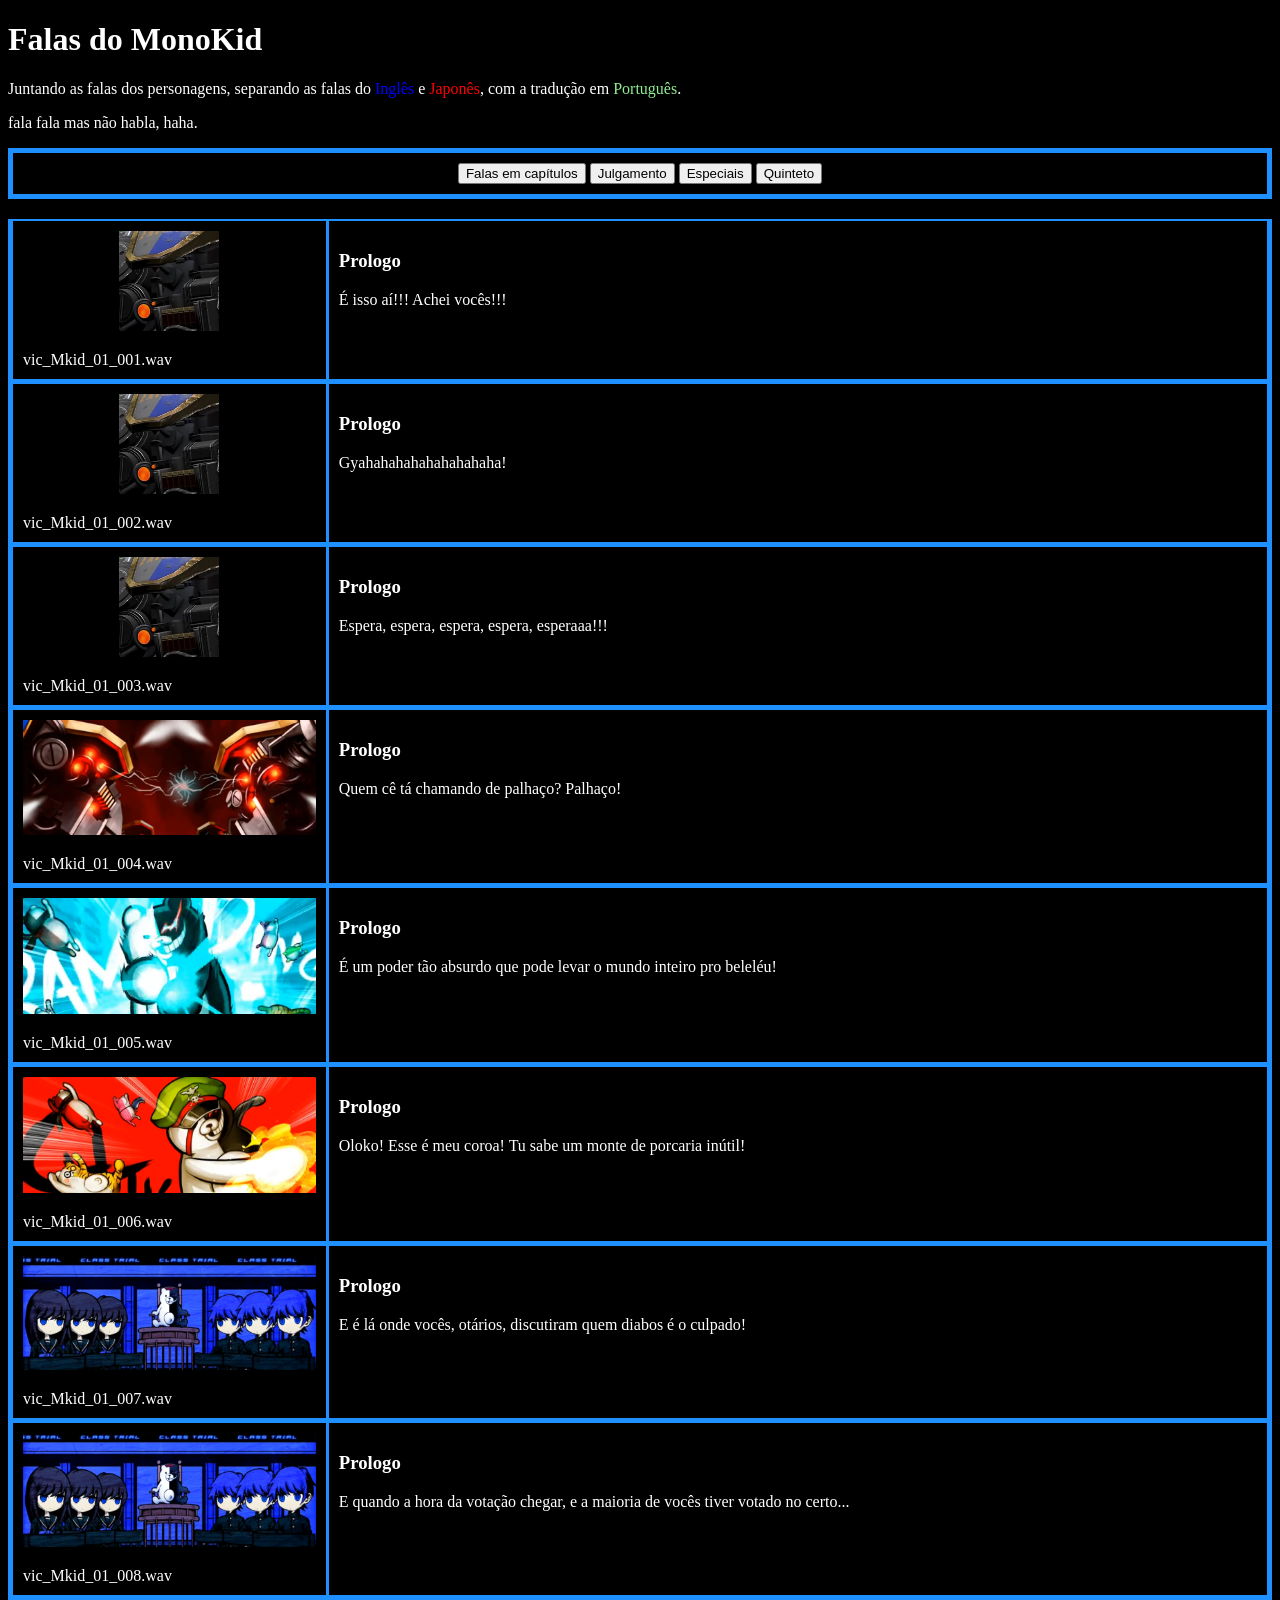
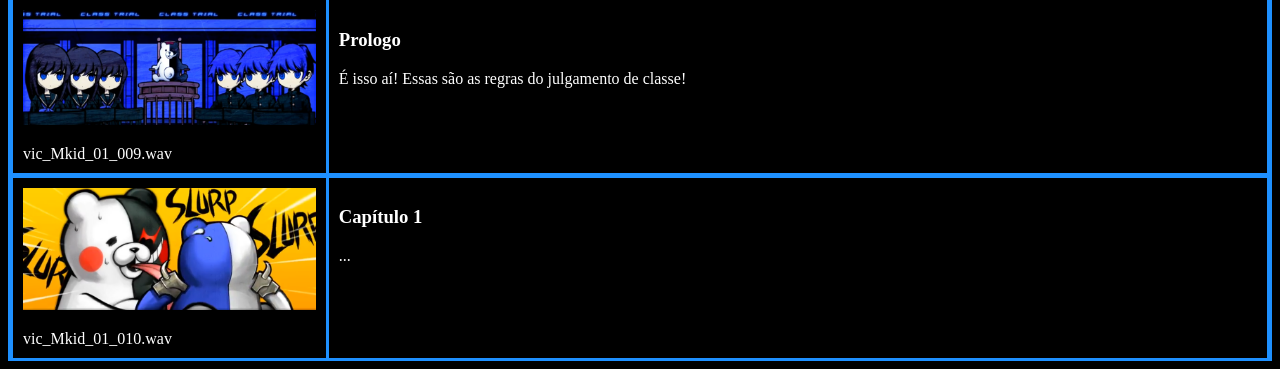
==== commit d350fd03: "Update frases.html" ====
--- a/Site_das_vozes/frases.html
+++ b/Site_das_vozes/frases.html
@@ -23,72 +23,72 @@
 	<div class="container">
 		<div class="menu">
 			<img src="img/Xblue.png" alt="Img rock" class="center">
-			<button onclick="playAudio('01-1-e', this)">ENG</button>
-			<button onclick="playAudio('01-1-j', this)">JP</button>vic_Mkid_01_001.wav </div>
-		<div class="content"><h3>Prologo</h3><p>É isso aí!!! Achei vocês!!!</p></div>
+			<div class="audio-controls" data-audio="01-1"></div>
+			vic_Mkid_01_001.wav </div>
+			<div class="content"><h3>Prologo</h3><p>É isso aí!!! Achei vocês!!!</p></div>
 	</div>
 	<div class="container">
 		<div class="menu">
 			<img src="img/Xblue.png" alt="Img rock" class="center">
-			<button onclick="playAudio('01-2-e', this)">ENG</button>
-			<button onclick="playAudio('01-2-j', this)">JP</button>vic_Mkid_01_002.wav </div>
+			<div class="audio-controls" data-audio="01-2"></div>
+			vic_Mkid_01_002.wav </div>
 		<div class="content"><h3>Prologo</h3><p>Gyahahahahahahahahaha!</p></div>
 	</div>
 	<div class="container">
 		<div class="menu">
 			<img src="img/Xblue.png" alt="Img rock" class="center">
-			<button onclick="playAudio('01-3-e', this)">ENG</button>
-			<button onclick="playAudio('01-3-j', this)">JP</button>vic_Mkid_01_003.wav </div>
+			<div class="audio-controls" data-audio="01-3"></div>
+			vic_Mkid_01_003.wav </div>
 		<div class="content"><h3>Prologo</h3><p>Espera, espera, espera, espera, esperaaa!!!</p></div>
 	</div>
 	<div class="container">
 		<div class="menu">
 			<img src="img/palhaco.png" alt="Img rock" class="center">
-			<button onclick="playAudio('01-4-e', this)">ENG</button>
-			<button onclick="playAudio('01-4-j', this)">JP</button>vic_Mkid_01_004.wav </div>
+			<div class="audio-controls" data-audio="01-4"></div>
+			vic_Mkid_01_004.wav </div>
 		<div class="content"><h3>Prologo</h3><p>Quem cê tá chamando de palhaço? Palhaço!</p></div>
 	</div>
 	<div class="container">
 		<div class="menu">
 			<img src="img/kuma1.png" alt="Img rock" class="center">
-			<button onclick="playAudio('01-5-e', this)">ENG</button>
-			<button onclick="playAudio('01-5-j', this)">JP</button>vic_Mkid_01_005.wav </div>
+			<div class="audio-controls" data-audio="01-5"></div>
+			vic_Mkid_01_005.wav </div>
 		<div class="content"><h3>Prologo</h3><p>É um poder tão absurdo que pode levar o mundo inteiro pro beleléu!</p></div>
 	</div>
 	<div class="container">
 		<div class="menu">
 			<img src="img/kuma2.png" alt="Img rock" class="center">
-			<button onclick="playAudio('01-6-e', this)">ENG</button>
-			<button onclick="playAudio('01-6-j', this)">JP</button>vic_Mkid_01_006.wav </div>
+			<div class="audio-controls" data-audio="01-6"></div>
+			vic_Mkid_01_006.wav </div>
 		<div class="content"><h3>Prologo</h3><p>Oloko! Esse é meu coroa! Tu sabe um monte de porcaria inútil!  </p></div>
 	</div>
 	<div class="container">
 		<div class="menu">
 			<img src="img/regras.png" alt="Img rock" class="center">
-			<button onclick="playAudio('01-7-e', this)">ENG</button>
-			<button onclick="playAudio('01-7-j', this)">JP</button>vic_Mkid_01_007.wav </div>
+			<div class="audio-controls" data-audio="01-7"></div>
+			vic_Mkid_01_007.wav </div>
 		<div class="content"><h3>Prologo</h3><p>E é lá onde vocês, otários, discutiram quem diabos é o culpado!</p></div>
 	</div>
 	<div class="container">
 		<div class="menu">
 			<img src="img/regras.png" alt="Img rock" class="center">
-			<button onclick="playAudio('01-8-e', this)">ENG</button>
-			<button onclick="playAudio('01-8-j', this)">JP</button>vic_Mkid_01_008.wav </div>
+			<div class="audio-controls" data-audio="01-8"></div>
+			vic_Mkid_01_008.wav </div>
 		<div class="content"><h3>Prologo</h3><p>E quando a hora da votação chegar, e a maioria de vocês tiver votado no certo...
 </p></div>
 	</div>
 	<div class="container">
 		<div class="menu">
 			<img src="img/regras.png" alt="Img rock" class="center">
-			<button onclick="playAudio('01-9-e', this)">ENG</button>
-			<button onclick="playAudio('01-9-j', this)">JP</button>vic_Mkid_01_009.wav </div>
+			<div class="audio-controls" data-audio="01-9"></div>
+			vic_Mkid_01_009.wav </div>
 		<div class="content"><h3>Prologo</h3><p>É isso aí! Essas são as regras do julgamento de classe!</p></div>
 	</div>
 	<div class="container">
 		<div class="menu">
 			<img src="img/lili.png" alt="Img rock" class="center">
-			<button onclick="playAudio('01-10-e', this)">ENG</button>
-			<button onclick="playAudio('01-10-j', this)">JP</button>vic_Mkid_01_010.wav </div>
+			<div class="audio-controls" data-audio="01-10"></div>
+			vic_Mkid_01_010.wav </div>
 		<div class="content"><h3>Capítulo 1</h3><p>...</p></div>
 	</div>
 </div>
@@ -99,88 +99,88 @@
 	<div class="container">
 		<div class="menu">
 			<img src="img/Monokid.png" alt="Img rock" class="center">
-			<button onclick="playAudio('11-1-e', this)">ENG</button>
-			<button onclick="playAudio('11-1-j', this)">JP</button>vic_Mkid_11_001.wav </div>
+			<div class="audio-controls" data-audio="11-1"></div>
+			vic_Mkid_11_001.wav </div>
 		<div class="content"><h3>Julgamento 1</h3><p>Atacar uma armada espacial sozinho que nem um fodão, só pra morrer que nem um bastardo!</p></div>
 	</div>
 	<div class="container">
 		<div class="menu">
 			<img src="img/Monokid.png" alt="Img rock" class="center">
-			<button onclick="playAudio('11-2-e', this)">ENG</button>
-			<button onclick="playAudio('11-2-j', this)">JP</button>vic_Mkid_11_002.wav </div>
+			<div class="audio-controls" data-audio="11-2"></div>
+			vic_Mkid_11_002.wav </div>
 		<div class="content"><h3>Julgamento 1</h3><p>Me... me dá um pouco de maconha! Quero por na cabeça pra voar por aí!</p></div>
 	</div>
 	<div class="container">
 		<div class="menu">
 			<img src="img/Monokid.png" alt="Img rock" class="center">
-			<button onclick="playAudio('11-3-e', this)">ENG</button>
-			<button onclick="playAudio('11-3-j', this)">JP</button>vic_Mkid_11_003.wav </div>
+			<div class="audio-controls" data-audio="11-3"></div>
+			vic_Mkid_11_003.wav </div>
 		<div class="content"><h3>Julgamento 1</h3><p>Cortei a perna antes do veneno se espalhar! Na primavera, flores vão crescer no toco!</p></div>
     </div>
 <h2></h2>
 	<div class="container">
 		<div class="menu">
 			<img src="img/Monokid.png" alt="Img rock" class="center">
-			<button onclick="playAudio('61-1-e', this)">ENG</button>
-			<button onclick="playAudio('61-1-j', this)">JP</button>vic_Mkid_61_001.wav </div>
+			<div class="audio-controls" data-audio="61-1"></div>
+			vic_Mkid_61_001.wav </div>
 		<div class="content"><h3>Julgamento 6</h3><p>É só berrar que não tem como errar!</p></div>
     </div>
 	<div class="container">
 		<div class="menu">
 			<img src="img/Monokid.png" alt="Img rock" class="center">
-			<button onclick="playAudio('61-2-e', this)">ENG</button>
-			<button onclick="playAudio('61-2-j', this)">JP</button>vic_Mkid_61_002.wav </div>
+			<div class="audio-controls" data-audio="61-2"></div>
+			vic_Mkid_61_002.wav </div>
 		<div class="content"><h3>Julgamento 6</h3><p>Um rejulgamento!?</p></div>
     </div>
 	<div class="container">
 		<div class="menu">
 			<img src="img/Monokid.png" alt="Img rock" class="center">
-			<button onclick="playAudio('61-3-e', this)">ENG</button>
-			<button onclick="playAudio('61-3-j', this)">JP</button>vic_Mkid_61_003.wav </div>
+			<div class="audio-controls" data-audio="61-3"></div>
+			vic_Mkid_61_003.wav </div>
 		<div class="content"><h3>Julgamento 6</h3><p>É-é... É O QUÊÊÊÊÊÊÊÊÊ!</p></div>
     </div>
 	<div class="container">
 		<div class="menu">
 			<img src="img/Monokid.png" alt="Img rock" class="center">
-			<button onclick="playAudio('61-4-e', this)">ENG</button>
-			<button onclick="playAudio('61-4-j', this)">JP</button>vic_Mkid_61_004.wav </div>
+			<div class="audio-controls" data-audio="61-4"></div>
+			vic_Mkid_61_004.wav </div>
 		<div class="content"><h3>Julgamento 6</h3><p>Então é melhor não deixar esses pirralhos falarem o que quiserem!</p></div>
     </div>
 	<div class="container">
 		<div class="menu">
 			<img src="img/Monokid.png" alt="Img rock" class="center">
-			<button onclick="playAudio('61-5-e', this)">ENG</button>
-			<button onclick="playAudio('61-5-j', this)">JP</button>vic_Mkid_61_005.wav </div>
+			<div class="audio-controls" data-audio="61-5"></div>
+			vic_Mkid_61_005.wav </div>
 		<div class="content"><h3>Julgamento 6 Confronto</h3><p>Nem vem
 que tem um ladrão!</p></div>
     </div>
 	<div class="container">
 		<div class="menu">
 			<img src="img/Monokid.png" alt="Img rock" class="center">
-			<button onclick="playAudio('61-6-e', this)">ENG</button>
-			<button onclick="playAudio('61-6-j', this)">JP</button>vic_Mkid_61_006.wav </div>
+			<div class="audio-controls" data-audio="61-6"></div>
+			vic_Mkid_61_006.wav </div>
 		<div class="content"><h3>Julgamento 6 Confronto</h3><p>Tudo que ele
 tinha era o seu Manual do Estudante Monopad!</p></div>
     </div>
 	<div class="container">
 		<div class="menu">
 			<img src="img/Monokid.png" alt="Img rock" class="center">
-			<button onclick="playAudio('61-7-e', this)">ENG</button>
-			<button onclick="playAudio('61-7-j', this)">JP</button>vic_Mkid_61_007.wav </div>
+			<div class="audio-controls" data-audio="61-7"></div>
+			vic_Mkid_61_007.wav </div>
 		<div class="content"><h3>Julgamento 6 Confronto</h3><p>Ele não trouxe um Bonûs do Sobrevivente com ele!</p></div>
     </div>
 	<div class="container">
 		<div class="menu">
 			<img src="img/Monokid.png" alt="Img rock" class="center">
-			<button onclick="playAudio('61-8-e', this)">ENG</button>
-			<button onclick="playAudio('61-8-j', this)">JP</button>vic_Mkid_61_008.wav </div>
+			<div class="audio-controls" data-audio="61-8"></div>
+			vic_Mkid_61_008.wav </div>
 		<div class="content"><h3>Julgamento 6</h3><p>E como cê sabe? Podia ser só o Manual do Estudante Monopad dele!</p></div>
     </div>
 	<div class="container">
 		<div class="menu">
 			<img src="img/boom.png" alt="Img rock" class="center">
-			<button onclick="playAudio('61-9-e', this)">ENG</button>
-			<button onclick="playAudio('61-9-j', this)">JP</button>vic_Mkid_61_009.wav </div>
+			<div class="audio-controls" data-audio="61-9"></div>
+			vic_Mkid_61_009.wav </div>
 		<div class="content"><h3>Julgamento 6</h3><p>Grita o quanto quiser, é o Monodam aqui que vai explodir――</p></div>
     </div>
 </div>
@@ -197,22 +197,22 @@
 	<div class="container">
 		<div class="menu">
 			<img src="img/anuncio.png" alt="Img rock" class="center">
-			<button onclick="playAudio('99-15-e', this)">ENG</button>
-			<button onclick="playAudio('99-15-j', this)">JP</button>vic_Mkid_99_015.wav </div>
+			<div class="audio-controls" data-audio="99-15"></div>
+			vic_Mkid_99_015.wav </div>
 		<div class="content"><h3>Anuncio</h3><p>É 8 horas!</p></div>
     </div>
 	<div class="container">
 		<div class="menu">
 			<img src="img/anuncio.png" alt="Img rock" class="center">
-			<button onclick="playAudio('99-16-e', this)">ENG</button>
-			<button onclick="playAudio('99-16-j', this)">JP</button>vic_Mkid_99_016.wav </div>
+			<div class="audio-controls" data-audio="99-16"></div>
+			vic_Mkid_99_016.wav </div>
 		<div class="content"><h3>Anuncio</h3><p>É hora da soneca!</p></div>
     </div>
 	<div class="container">
 		<div class="menu">
 			<img src="img/Monokid.png" alt="Img rock" class="center">
-			<button onclick="playAudio('99-50-e', this)">ENG</button>
-			<button onclick="playAudio('99-50-j', this)">JP</button>vic_Mkid_99_050.wav </div>
+			<div class="audio-controls" data-audio="99-50"></div>
+			vic_Mkid_99_050.wav </div>
 		<div class="content"><h3>Extra</h3><p>O Novo Danganronpa v3</p></div>
     </div>
 <h3></h3>
@@ -220,260 +220,260 @@
 	<div class="container">
 		<div class="menu">
 			<img src="img/Monokid.png" alt="Img rock" class="center">
-			<button onclick="playAudio('99-17-e', this)">ENG</button>
-			<button onclick="playAudio('99-17-j', this)">JP</button>vic_Mkid_99_017.wav </div>
-		<div class="content"><h3>Frase efeito</h3><p>*</p></div>
-    </div>
-	<div class="container">
-		<div class="menu">
-			<img src="img/Monokid.png" alt="Img rock" class="center">
-			<button onclick="playAudio('99-18-e', this)">ENG</button>
-			<button onclick="playAudio('99-18-j', this)">JP</button>vic_Mkid_99_018.wav </div>
-		<div class="content"><h3>Frase efeito</h3><p>*</p></div>
-    </div>
-	<div class="container">
-		<div class="menu">
-			<img src="img/Monokid.png" alt="Img rock" class="center">
-			<button onclick="playAudio('99-19-e', this)">ENG</button>
-			<button onclick="playAudio('99-19-j', this)">JP</button>vic_Mkid_99_019.wav </div>
-		<div class="content"><h3>Frase efeito</h3><p>*</p></div>
-    </div>
-	<div class="container">
-		<div class="menu">
-			<img src="img/Monokid.png" alt="Img rock" class="center">
-			<button onclick="playAudio('99-20-e', this)">ENG</button>
-			<button onclick="playAudio('99-20-j', this)">JP</button>vic_Mkid_99_020.wav </div>
-		<div class="content"><h3>Frase efeito</h3><p>*</p></div>
-    </div>
-	<div class="container">
-		<div class="menu">
-			<img src="img/Monokid.png" alt="Img rock" class="center">
-			<button onclick="playAudio('99-21-e', this)">ENG</button>
-			<button onclick="playAudio('99-21-j', this)">JP</button>vic_Mkid_99_021.wav </div>
-		<div class="content"><h3>Frase efeito</h3><p>*</p></div>
-    </div>
-	<div class="container">
-		<div class="menu">
-			<img src="img/Monokid.png" alt="Img rock" class="center">
-			<button onclick="playAudio('99-22-e', this)">ENG</button>
-			<button onclick="playAudio('99-22-j', this)">JP</button>vic_Mkid_99_022.wav </div>
-		<div class="content"><h3>Frase efeito</h3><p>*</p></div>
-    </div>
-	<div class="container">
-		<div class="menu">
-			<img src="img/Monokid.png" alt="Img rock" class="center">
-			<button onclick="playAudio('99-23-e', this)">ENG</button>
-			<button onclick="playAudio('99-23-j', this)">JP</button>vic_Mkid_99_023.wav </div>
-		<div class="content"><h3>Frase efeito</h3><p>*</p></div>
-    </div>
-	<div class="container">
-		<div class="menu">
-			<img src="img/Monokid.png" alt="Img rock" class="center">
-			<button onclick="playAudio('99-24-e', this)">ENG</button>
-			<button onclick="playAudio('99-24-j', this)">JP</button>vic_Mkid_99_024.wav </div>
-		<div class="content"><h3>Frase efeito</h3><p>*</p></div>
-    </div>
-	<div class="container">
-		<div class="menu">
-			<img src="img/Monokid.png" alt="Img rock" class="center">
-			<button onclick="playAudio('99-25-e', this)">ENG</button>
-			<button onclick="playAudio('99-25-j', this)">JP</button>vic_Mkid_99_025.wav </div>
-		<div class="content"><h3>Frase efeito</h3><p>*</p></div>
-    </div>
-	<div class="container">
-		<div class="menu">
-			<img src="img/Monokid.png" alt="Img rock" class="center">
-			<button onclick="playAudio('99-26-e', this)">ENG</button>
-			<button onclick="playAudio('99-26-j', this)">JP</button>vic_Mkid_99_026.wav </div>
-		<div class="content"><h3>Frase efeito</h3><p>*</p></div>
-    </div>
-	<div class="container">
-		<div class="menu">
-			<img src="img/Monokid.png" alt="Img rock" class="center">
-			<button onclick="playAudio('99-27-e', this)">ENG</button>
-			<button onclick="playAudio('99-27-j', this)">JP</button>vic_Mkid_99_027.wav </div>
-		<div class="content"><h3>Frase efeito</h3><p>*</p></div>
-    </div>
-	<div class="container">
-		<div class="menu">
-			<img src="img/Monokid.png" alt="Img rock" class="center">
-			<button onclick="playAudio('99-28-e', this)">ENG</button>
-			<button onclick="playAudio('99-28-j', this)">JP</button>vic_Mkid_99_028.wav </div>
-		<div class="content"><h3>Frase efeito</h3><p>*</p></div>
-    </div>
-	<div class="container">
-		<div class="menu">
-			<img src="img/Monokid.png" alt="Img rock" class="center">
-			<button onclick="playAudio('99-29-e', this)">ENG</button>
-			<button onclick="playAudio('99-29-j', this)">JP</button>vic_Mkid_99_029.wav </div>
-		<div class="content"><h3>Frase efeito</h3><p>*</p></div>
-    </div>
-	<div class="container">
-		<div class="menu">
-			<img src="img/Monokid.png" alt="Img rock" class="center">
-			<button onclick="playAudio('99-30-e', this)">ENG</button>
-			<button onclick="playAudio('99-30-j', this)">JP</button>vic_Mkid_99_030.wav </div>
-		<div class="content"><h3>Frase efeito</h3><p>*</p></div>
-    </div>
-	<div class="container">
-		<div class="menu">
-			<img src="img/Monokid.png" alt="Img rock" class="center">
-			<button onclick="playAudio('99-31-e', this)">ENG</button>
-			<button onclick="playAudio('99-31-j', this)">JP</button>vic_Mkid_99_031.wav </div>
-		<div class="content"><h3>Frase efeito</h3><p>*</p></div>
-    </div>
-	<div class="container">
-		<div class="menu">
-			<img src="img/Monokid.png" alt="Img rock" class="center">
-			<button onclick="playAudio('99-32-e', this)">ENG</button>
-			<button onclick="playAudio('99-32-j', this)">JP</button>vic_Mkid_99_032.wav </div>
-		<div class="content"><h3>Frase efeito</h3><p>*</p></div>
-    </div>
-	<div class="container">
-		<div class="menu">
-			<img src="img/Monokid.png" alt="Img rock" class="center">
-			<button onclick="playAudio('99-33-e', this)">ENG</button>
-			<button onclick="playAudio('99-33-j', this)">JP</button>vic_Mkid_99_033.wav </div>
-		<div class="content"><h3>Frase efeito</h3><p>*</p></div>
-    </div>
-	<div class="container">
-		<div class="menu">
-			<img src="img/Monokid.png" alt="Img rock" class="center">
-			<button onclick="playAudio('99-34-e', this)">ENG</button>
-			<button onclick="playAudio('99-34-j', this)">JP</button>vic_Mkid_99_034.wav </div>
-		<div class="content"><h3>Frase efeito</h3><p>*</p></div>
-    </div>
-	<div class="container">
-		<div class="menu">
-			<img src="img/Monokid.png" alt="Img rock" class="center">
-			<button onclick="playAudio('99-35-e', this)">ENG</button>
-			<button onclick="playAudio('99-35-j', this)">JP</button>vic_Mkid_99_035.wav </div>
-		<div class="content"><h3>Frase efeito</h3><p>*</p></div>
-    </div>
-	<div class="container">
-		<div class="menu">
-			<img src="img/Monokid.png" alt="Img rock" class="center">
-			<button onclick="playAudio('99-36-e', this)">ENG</button>
-			<button onclick="playAudio('99-36-j', this)">JP</button>vic_Mkid_99_036.wav </div>
-		<div class="content"><h3>Frase efeito</h3><p>*</p></div>
-    </div>
-	<div class="container">
-		<div class="menu">
-			<img src="img/Monokid.png" alt="Img rock" class="center">
-			<button onclick="playAudio('99-37-e', this)">ENG</button>
-			<button onclick="playAudio('99-37-j', this)">JP</button>vic_Mkid_99_037.wav </div>
-		<div class="content"><h3>Frase efeito</h3><p>*</p></div>
-    </div>
-	<div class="container">
-		<div class="menu">
-			<img src="img/Monokid.png" alt="Img rock" class="center">
-			<button onclick="playAudio('99-38-e', this)">ENG</button>
-			<button onclick="playAudio('99-38-j', this)">JP</button>vic_Mkid_99_038.wav </div>
-		<div class="content"><h3>Frase efeito</h3><p>*</p></div>
-    </div>
-	<div class="container">
-		<div class="menu">
-			<img src="img/Monokid.png" alt="Img rock" class="center">
-			<button onclick="playAudio('99-39-e', this)">ENG</button>
-			<button onclick="playAudio('99-39-j', this)">JP</button>vic_Mkid_99_039.wav </div>
-		<div class="content"><h3>Frase efeito</h3><p>*</p></div>
-    </div>
-	<div class="container">
-		<div class="menu">
-			<img src="img/Monokid.png" alt="Img rock" class="center">
-			<button onclick="playAudio('99-40-e', this)">ENG</button>
-			<button onclick="playAudio('99-40-j', this)">JP</button>vic_Mkid_99_040.wav </div>
-		<div class="content"><h3>Frase efeito</h3><p>*</p></div>
-    </div>
-	<div class="container">
-		<div class="menu">
-			<img src="img/Monokid.png" alt="Img rock" class="center">
-			<button onclick="playAudio('99-41-e', this)">ENG</button>
-			<button onclick="playAudio('99-41-j', this)">JP</button>vic_Mkid_99_041.wav </div>
-		<div class="content"><h3>Frase efeito</h3><p>*</p></div>
-    </div>
-	<div class="container">
-		<div class="menu">
-			<img src="img/Monokid.png" alt="Img rock" class="center">
-			<button onclick="playAudio('99-42-e', this)">ENG</button>
-			<button onclick="playAudio('99-42-j', this)">JP</button>vic_Mkid_99_042.wav </div>
-		<div class="content"><h3>Frase efeito</h3><p>*</p></div>
-    </div>
-	<div class="container">
-		<div class="menu">
-			<img src="img/Monokid.png" alt="Img rock" class="center">
-			<button onclick="playAudio('99-43-e', this)">ENG</button>
-			<button onclick="playAudio('99-43-j', this)">JP</button>vic_Mkid_99_043.wav </div>
-		<div class="content"><h3>Frase efeito</h3><p>*</p></div>
-    </div>
-	<div class="container">
-		<div class="menu">
-			<img src="img/Monokid.png" alt="Img rock" class="center">
-			<button onclick="playAudio('99-44-e', this)">ENG</button>
-			<button onclick="playAudio('99-44-j', this)">JP</button>vic_Mkid_99_044.wav </div>
-		<div class="content"><h3>Frase efeito</h3><p>*</p></div>
-    </div>
-	<div class="container">
-		<div class="menu">
-			<img src="img/Monokid.png" alt="Img rock" class="center">
-			<button onclick="playAudio('99-45-e', this)">ENG</button>
-			<button onclick="playAudio('99-45-j', this)">JP</button>vic_Mkid_99_045.wav </div>
-		<div class="content"><h3>Frase efeito</h3><p>*</p></div>
-    </div>
-	<div class="container">
-		<div class="menu">
-			<img src="img/Monokid.png" alt="Img rock" class="center">
-			<button onclick="playAudio('99-46-e', this)">ENG</button>
-			<button onclick="playAudio('99-46-j', this)">JP</button>vic_Mkid_99_046.wav </div>
-		<div class="content"><h3>Frase efeito</h3><p>*</p></div>
-    </div>
-	<div class="container">
-		<div class="menu">
-			<img src="img/Monokid.png" alt="Img rock" class="center">
-			<button onclick="playAudio('99-47-e', this)">ENG</button>
-			<button onclick="playAudio('99-47-j', this)">JP</button>vic_Mkid_99_047.wav </div>
-		<div class="content"><h3>Frase efeito</h3><p>*</p></div>
-    </div>
-	<div class="container">
-		<div class="menu">
-			<img src="img/Monokid.png" alt="Img rock" class="center">
-			<button onclick="playAudio('99-48-e', this)">ENG</button>
-			<button onclick="playAudio('99-48-j', this)">JP</button>vic_Mkid_99_048.wav </div>
-		<div class="content"><h3>Frase efeito</h3><p>*</p></div>
-    </div>
-	<div class="container">
-		<div class="menu">
-			<img src="img/Monokid.png" alt="Img rock" class="center">
-			<button onclick="playAudio('99-51-e', this)">ENG</button>
-			<button onclick="playAudio('99-51-j', this)">JP</button>vic_Mkid_99_051.wav </div>
-		<div class="content"><h3>Frase efeito</h3><p>*</p></div>
-    </div>
-	<div class="container">
-		<div class="menu">
-			<img src="img/Monokid.png" alt="Img rock" class="center">
-			<button onclick="playAudio('99-52-e', this)">ENG</button>
-			<button onclick="playAudio('99-52-j', this)">JP</button>vic_Mkid_99_052.wav </div>
-		<div class="content"><h3>Frase efeito</h3><p>*</p></div>
-    </div>
-	<div class="container">
-		<div class="menu">
-			<img src="img/Monokid.png" alt="Img rock" class="center">
-			<button onclick="playAudio('99-53-e', this)">ENG</button>
-			<button onclick="playAudio('99-53-j', this)">JP</button>vic_Mkid_99_053.wav </div>
-		<div class="content"><h3>Frase efeito</h3><p>*</p></div>
-    </div>
-	<div class="container">
-		<div class="menu">
-			<img src="img/Monokid.png" alt="Img rock" class="center">
-			<button onclick="playAudio('99-54-e', this)">ENG</button>
-			<button onclick="playAudio('99-54-j', this)">JP</button>vic_Mkid_99_054.wav </div>
-		<div class="content"><h3>Frase efeito</h3><p>*</p></div>
-    </div>
-	<div class="container">
-		<div class="menu">
-			<img src="img/Monokid.png" alt="Img rock" class="center">
-			<button onclick="playAudio('99-55-e', this)">ENG</button>
-			<button onclick="playAudio('99-55-j', this)">JP</button>vic_Mkid_99_055.wav </div>
+			<div class="audio-controls" data-audio="99-17"></div>
+			vic_Mkid_99_017.wav </div>
+		<div class="content"><h3>Frase efeito</h3><p>*</p></div>
+    </div>
+	<div class="container">
+		<div class="menu">
+			<img src="img/Monokid.png" alt="Img rock" class="center">
+			<div class="audio-controls" data-audio="99-18"></div>
+			vic_Mkid_99_018.wav </div>
+		<div class="content"><h3>Frase efeito</h3><p>*</p></div>
+    </div>
+	<div class="container">
+		<div class="menu">
+			<img src="img/Monokid.png" alt="Img rock" class="center">
+			<div class="audio-controls" data-audio="99-19"></div>
+			vic_Mkid_99_019.wav </div>
+		<div class="content"><h3>Frase efeito</h3><p>*</p></div>
+    </div>
+	<div class="container">
+		<div class="menu">
+			<img src="img/Monokid.png" alt="Img rock" class="center">
+			<div class="audio-controls" data-audio="99-20"></div>
+			vic_Mkid_99_020.wav </div>
+		<div class="content"><h3>Frase efeito</h3><p>*</p></div>
+    </div>
+	<div class="container">
+		<div class="menu">
+			<img src="img/Monokid.png" alt="Img rock" class="center">
+			<div class="audio-controls" data-audio="99-21"></div>
+			vic_Mkid_99_021.wav </div>
+		<div class="content"><h3>Frase efeito</h3><p>*</p></div>
+    </div>
+	<div class="container">
+		<div class="menu">
+			<img src="img/Monokid.png" alt="Img rock" class="center">
+			<div class="audio-controls" data-audio="99-22"></div>
+			vic_Mkid_99_022.wav </div>
+		<div class="content"><h3>Frase efeito</h3><p>*</p></div>
+    </div>
+	<div class="container">
+		<div class="menu">
+			<img src="img/Monokid.png" alt="Img rock" class="center">
+			<div class="audio-controls" data-audio="99-23"></div>
+			vic_Mkid_99_023.wav </div>
+		<div class="content"><h3>Frase efeito</h3><p>*</p></div>
+    </div>
+	<div class="container">
+		<div class="menu">
+			<img src="img/Monokid.png" alt="Img rock" class="center">
+			<div class="audio-controls" data-audio="99-24"></div>
+			vic_Mkid_99_024.wav </div>
+		<div class="content"><h3>Frase efeito</h3><p>*</p></div>
+    </div>
+	<div class="container">
+		<div class="menu">
+			<img src="img/Monokid.png" alt="Img rock" class="center">
+			<div class="audio-controls" data-audio="99-25"></div>
+			vic_Mkid_99_025.wav </div>
+		<div class="content"><h3>Frase efeito</h3><p>*</p></div>
+    </div>
+	<div class="container">
+		<div class="menu">
+			<img src="img/Monokid.png" alt="Img rock" class="center">
+			<div class="audio-controls" data-audio="99-26"></div>
+			vic_Mkid_99_026.wav </div>
+		<div class="content"><h3>Frase efeito</h3><p>*</p></div>
+    </div>
+	<div class="container">
+		<div class="menu">
+			<img src="img/Monokid.png" alt="Img rock" class="center">
+			<div class="audio-controls" data-audio="99-27"></div>
+			vic_Mkid_99_027.wav </div>
+		<div class="content"><h3>Frase efeito</h3><p>*</p></div>
+    </div>
+	<div class="container">
+		<div class="menu">
+			<img src="img/Monokid.png" alt="Img rock" class="center">
+			<div class="audio-controls" data-audio="99-28"></div>
+			vic_Mkid_99_028.wav </div>
+		<div class="content"><h3>Frase efeito</h3><p>*</p></div>
+    </div>
+	<div class="container">
+		<div class="menu">
+			<img src="img/Monokid.png" alt="Img rock" class="center">
+			<div class="audio-controls" data-audio="99-29"></div>
+			vic_Mkid_99_029.wav </div>
+		<div class="content"><h3>Frase efeito</h3><p>*</p></div>
+    </div>
+	<div class="container">
+		<div class="menu">
+			<img src="img/Monokid.png" alt="Img rock" class="center">
+			<div class="audio-controls" data-audio="99-30"></div>
+			vic_Mkid_99_030.wav </div>
+		<div class="content"><h3>Frase efeito</h3><p>*</p></div>
+    </div>
+	<div class="container">
+		<div class="menu">
+			<img src="img/Monokid.png" alt="Img rock" class="center">
+			<div class="audio-controls" data-audio="99-31"></div>
+			vic_Mkid_99_031.wav </div>
+		<div class="content"><h3>Frase efeito</h3><p>*</p></div>
+    </div>
+	<div class="container">
+		<div class="menu">
+			<img src="img/Monokid.png" alt="Img rock" class="center">
+			<div class="audio-controls" data-audio="99-32"></div>
+			vic_Mkid_99_032.wav </div>
+		<div class="content"><h3>Frase efeito</h3><p>*</p></div>
+    </div>
+	<div class="container">
+		<div class="menu">
+			<img src="img/Monokid.png" alt="Img rock" class="center">
+			<div class="audio-controls" data-audio="99-33"></div>
+			vic_Mkid_99_033.wav </div>
+		<div class="content"><h3>Frase efeito</h3><p>*</p></div>
+    </div>
+	<div class="container">
+		<div class="menu">
+			<img src="img/Monokid.png" alt="Img rock" class="center">
+			<div class="audio-controls" data-audio="99-34"></div>
+			vic_Mkid_99_034.wav </div>
+		<div class="content"><h3>Frase efeito</h3><p>*</p></div>
+    </div>
+	<div class="container">
+		<div class="menu">
+			<img src="img/Monokid.png" alt="Img rock" class="center">
+			<div class="audio-controls" data-audio="99-35"></div>
+			vic_Mkid_99_035.wav </div>
+		<div class="content"><h3>Frase efeito</h3><p>*</p></div>
+    </div>
+	<div class="container">
+		<div class="menu">
+			<img src="img/Monokid.png" alt="Img rock" class="center">
+			<div class="audio-controls" data-audio="99-36"></div>
+			vic_Mkid_99_036.wav </div>
+		<div class="content"><h3>Frase efeito</h3><p>*</p></div>
+    </div>
+	<div class="container">
+		<div class="menu">
+			<img src="img/Monokid.png" alt="Img rock" class="center">
+			<div class="audio-controls" data-audio="99-37"></div>
+			vic_Mkid_99_037.wav </div>
+		<div class="content"><h3>Frase efeito</h3><p>*</p></div>
+    </div>
+	<div class="container">
+		<div class="menu">
+			<img src="img/Monokid.png" alt="Img rock" class="center">
+			<div class="audio-controls" data-audio="99-38"></div>
+			vic_Mkid_99_038.wav </div>
+		<div class="content"><h3>Frase efeito</h3><p>*</p></div>
+    </div>
+	<div class="container">
+		<div class="menu">
+			<img src="img/Monokid.png" alt="Img rock" class="center">
+			<div class="audio-controls" data-audio="99-39"></div>
+			vic_Mkid_99_039.wav </div>
+		<div class="content"><h3>Frase efeito</h3><p>*</p></div>
+    </div>
+	<div class="container">
+		<div class="menu">
+			<img src="img/Monokid.png" alt="Img rock" class="center">
+			<div class="audio-controls" data-audio="99-40"></div>
+			vic_Mkid_99_040.wav </div>
+		<div class="content"><h3>Frase efeito</h3><p>*</p></div>
+    </div>
+	<div class="container">
+		<div class="menu">
+			<img src="img/Monokid.png" alt="Img rock" class="center">
+			<div class="audio-controls" data-audio="99-41"></div>
+			vic_Mkid_99_041.wav </div>
+		<div class="content"><h3>Frase efeito</h3><p>*</p></div>
+    </div>
+	<div class="container">
+		<div class="menu">
+			<img src="img/Monokid.png" alt="Img rock" class="center">
+			<div class="audio-controls" data-audio="99-42"></div>
+			vic_Mkid_99_042.wav </div>
+		<div class="content"><h3>Frase efeito</h3><p>*</p></div>
+    </div>
+	<div class="container">
+		<div class="menu">
+			<img src="img/Monokid.png" alt="Img rock" class="center">
+			<div class="audio-controls" data-audio="99-43"></div>
+			vic_Mkid_99_043.wav </div>
+		<div class="content"><h3>Frase efeito</h3><p>*</p></div>
+    </div>
+	<div class="container">
+		<div class="menu">
+			<img src="img/Monokid.png" alt="Img rock" class="center">
+			<div class="audio-controls" data-audio="99-44"></div>
+			vic_Mkid_99_044.wav </div>
+		<div class="content"><h3>Frase efeito</h3><p>*</p></div>
+    </div>
+	<div class="container">
+		<div class="menu">
+			<img src="img/Monokid.png" alt="Img rock" class="center">
+			<div class="audio-controls" data-audio="99-45"></div>
+			vic_Mkid_99_045.wav </div>
+		<div class="content"><h3>Frase efeito</h3><p>*</p></div>
+    </div>
+	<div class="container">
+		<div class="menu">
+			<img src="img/Monokid.png" alt="Img rock" class="center">
+			<div class="audio-controls" data-audio="99-46"></div>
+			vic_Mkid_99_046.wav </div>
+		<div class="content"><h3>Frase efeito</h3><p>*</p></div>
+    </div>
+	<div class="container">
+		<div class="menu">
+			<img src="img/Monokid.png" alt="Img rock" class="center">
+			<div class="audio-controls" data-audio="99-47"></div>
+			vic_Mkid_99_047.wav </div>
+		<div class="content"><h3>Frase efeito</h3><p>*</p></div>
+    </div>
+	<div class="container">
+		<div class="menu">
+			<img src="img/Monokid.png" alt="Img rock" class="center">
+			<div class="audio-controls" data-audio="99-48"></div>
+			vic_Mkid_99_048.wav </div>
+		<div class="content"><h3>Frase efeito</h3><p>*</p></div>
+    </div>
+	<div class="container">
+		<div class="menu">
+			<img src="img/Monokid.png" alt="Img rock" class="center">
+			<div class="audio-controls" data-audio="99-51"></div>
+			vic_Mkid_99_051.wav </div>
+		<div class="content"><h3>Frase efeito</h3><p>*</p></div>
+    </div>
+	<div class="container">
+		<div class="menu">
+			<img src="img/Monokid.png" alt="Img rock" class="center">
+			<div class="audio-controls" data-audio="99-52"></div>
+			vic_Mkid_99_052.wav </div>
+		<div class="content"><h3>Frase efeito</h3><p>*</p></div>
+    </div>
+	<div class="container">
+		<div class="menu">
+			<img src="img/Monokid.png" alt="Img rock" class="center">
+			<div class="audio-controls" data-audio="99-53"></div>
+			vic_Mkid_99_053.wav </div>
+		<div class="content"><h3>Frase efeito</h3><p>*</p></div>
+    </div>
+	<div class="container">
+		<div class="menu">
+			<img src="img/Monokid.png" alt="Img rock" class="center">
+			<div class="audio-controls" data-audio="99-54"></div>
+			vic_Mkid_99_054.wav </div>
+		<div class="content"><h3>Frase efeito</h3><p>*</p></div>
+    </div>
+	<div class="container">
+		<div class="menu">
+			<img src="img/Monokid.png" alt="Img rock" class="center">
+			<div class="audio-controls" data-audio="99-55"></div>
+			vic_Mkid_99_055.wav </div>
 		<div class="content"><h3>Frase efeito</h3><p>*</p></div>
     </div>
 </div>
@@ -484,148 +484,148 @@
 	<div class="container">
 		<div class="menu">
 			<img src="img/Xblue.png" alt="Img 5" class="center">
-			<button onclick="playAudio('k01-1-e', this)">ENG</button>
-			<button onclick="playAudio('k01-1-j', this)">JP</button>vic_Mono5_01_001.wav </div>
+			<div class="audio-controls" data-audio="k01-1"></div>
+			vic_Mono5_01_001.wav </div>
 		<div class="content"><h3>Prólogo</h3><p>Kyahahahahaha! Perdão por nursatrasarmos!</p></div>
     </div>
 	<div class="container">
 		<div class="menu">
 			<img src="img/bomdiurso.png" alt="Img 5" class="center">
-			<button onclick="playAudio('k01-2-e', this)">ENG</button>
-			<button onclick="playAudio('k01-2-j', this)">JP</button>vic_Mono5_01_002.wav </div>
+			<div class="audio-controls" data-audio="k01-2"></div>
+			vic_Mono5_01_002.wav </div>
 		<div class="content"><h3>Apresentação</h3><p>Bom diurso pessoal! Com nossa entrada triunfal, nós somos as Monokrias!</p></div>
     </div>
 	<div class="container">
 		<div class="menu">
 			<img src="img/Xblue.png" alt="Img 5" class="center">
-			<button onclick="playAudio('k01-3-e', this)">ENG</button>
-			<button onclick="playAudio('k01-3-j', this)">JP</button>vic_Mono5_01_003.wav </div>
+			<div class="audio-controls" data-audio="k01-3"></div>
+			vic_Mono5_01_003.wav </div>
 		<div class="content"><h3>Prólogo 2</h3><p>Yoo-hoo! Bom diurso pessoal!</p></div>
     </div>
 	<div class="container">
 		<div class="menu">
 			<img src="img/Xblue.png" alt="Img 5" class="center">
-			<button onclick="playAudio('k01-5-e', this)">ENG</button>
-			<button onclick="playAudio('k01-5-j', this)">JP</button>vic_Mono5_01_005.wav </div>
+			<div class="audio-controls" data-audio="k01-5"></div>
+			vic_Mono5_01_005.wav </div>
 		<div class="content"><h3>Capítulo 6</h3><p>EXISAIS, AVANTE!</p></div>
     </div>
 	<div class="container">
 		<div class="menu">
 			<img src="img/voto.png" alt="Img 5" class="center">
-			<button onclick="playAudio('k11-1-e', this)">ENG</button>
-			<button onclick="playAudio('k11-1-j', this)">JP</button>vic_Mono5_11_001.wav </div>
+			<div class="audio-controls" data-audio="k11-1"></div>
+			vic_Mono5_11_001.wav </div>
 		<div class="content"><h3>Julgamento 1</h3><p>É hora da VOTAÇÃO!</p></div>
     </div>
 	<div class="container">
 		<div class="menu">
 			<img src="img/Monokid.png" alt="Img 5" class="center">
-			<button onclick="playAudio('k99-1-e', this)">ENG</button>
-			<button onclick="playAudio('k99-1-j', this)">JP</button>vic_Mono5_99_001.wav </div>
+			<div class="audio-controls" data-audio="k99-1"></div>
+			vic_Mono5_99_001.wav </div>
 		<div class="content"><h3>Frase efeito</h3><p>Bom diurso pessoal!</p></div>
     </div>
 	<div class="container">
 		<div class="menu">
 			<img src="img/Monokid.png" alt="Img 5" class="center">
-			<button onclick="playAudio('k99-3-e', this)">ENG</button>
-			<button onclick="playAudio('k99-3-j', this)">JP</button>vic_Mono5_99_003.wav </div>
+			<div class="audio-controls" data-audio="k99-3"></div>
+			vic_Mono5_99_003.wav </div>
 		<div class="content"><h3>Frase efeito</h3><p>...</p></div>
     </div>	
 		<div class="container">
 		<div class="menu">
 			<img src="img/Monokid.png" alt="Img 5" class="center">
-			<button onclick="playAudio('k99-4-e', this)">ENG</button>
-			<button onclick="playAudio('k99-4-j', this)">JP</button>vic_Mono5_99_004.wav </div>
+			<div class="audio-controls" data-audio="k99-4"></div>
+			vic_Mono5_99_004.wav </div>
 		<div class="content"><h3>Frase efeito</h3><p>...</p></div>
     </div>	
 	<div class="container">
 		<div class="menu">
 			<img src="img/Monokid.png" alt="Img 5" class="center">
-			<button onclick="playAudio('k99-5-e', this)">ENG</button>
-			<button onclick="playAudio('k99-5-j', this)">JP</button>vic_Mono5_99_005.wav </div>
+			<div class="audio-controls" data-audio="k99-5"></div>
+			vic_Mono5_99_005.wav </div>
 		<div class="content"><h3>Frase efeito</h3><p>...</p></div>
     </div>
 	<div class="container">
 		<div class="menu">
 			<img src="img/Monokid.png" alt="Img 5" class="center">
-			<button onclick="playAudio('k99-7-e', this)">ENG</button>
-			<button onclick="playAudio('k99-7-j', this)">JP</button>vic_Mono5_99_007.wav </div>
+			<div class="audio-controls" data-audio="k99-7"></div>
+			vic_Mono5_99_007.wav </div>
 		<div class="content"><h3>Frase efeito</h3><p>...</p></div>
     </div>
 	<div class="container">
 		<div class="menu">
 			<img src="img/Monokid.png" alt="Img 5" class="center">
-			<button onclick="playAudio('k99-8-e', this)">ENG</button>
-			<button onclick="playAudio('k99-8-j', this)">JP</button>vic_Mono5_99_008.wav </div>
+			<div class="audio-controls" data-audio="k99-8"></div>
+			vic_Mono5_99_008.wav </div>
 		<div class="content"><h3>Frase efeito</h3><p>Ursolá galera!</p></div>
     </div>
 	<div class="container">
 		<div class="menu">
 			<img src="img/Monokid.png" alt="Img 5" class="center">
-			<button onclick="playAudio('k99-9-e', this)">ENG</button>
-			<button onclick="playAudio('k99-9-j', this)">JP</button>vic_Mono5_99_009.wav </div>
+			<div class="audio-controls" data-audio="k99-9"></div>
+			vic_Mono5_99_009.wav </div>
 		<div class="content"><h3>Frase efeito</h3><p>Feliz em ver ursê denovo!</p></div>
     </div>
 	<div class="container">
 		<div class="menu">
 			<img src="img/Monokid.png" alt="Img 5" class="center">
-			<button onclick="playAudio('k99-10-e', this)">ENG</button>
-			<button onclick="playAudio('k99-10-j', this)">JP</button>vic_Mono5_99_010.wav </div>
+			<div class="audio-controls" data-audio="k99-10"></div>
+			vic_Mono5_99_010.wav </div>
 		<div class="content"><h3>Frase efeito</h3><p>Perdão por nursatrasarmos!</p></div>
     </div>
 	<div class="container">
 		<div class="menu">
 			<img src="img/Monokid.png" alt="Img 5" class="center">
-			<button onclick="playAudio('k99-12-e', this)">ENG</button>
-			<button onclick="playAudio('k99-12-j', this)">JP</button>vic_Mono5_99_012.wav </div>
+			<div class="audio-controls" data-audio="k99-12"></div>
+			vic_Mono5_99_012.wav </div>
 		<div class="content"><h3>Frase efeito</h3><p>Sonhe com os ursos!</p></div>
     </div>
 	<div class="container">
 		<div class="menu">
 			<img src="img/Monokid.png" alt="Img 5" class="center">
-			<button onclick="playAudio('k99-14-e', this)">ENG</button>
-			<button onclick="playAudio('k99-14-j', this)">JP</button>vic_Mono5_99_014.wav </div>
+			<div class="audio-controls" data-audio="k99-14"></div>
+			vic_Mono5_99_014.wav </div>
 		<div class="content"><h3>Frase efeito</h3><p>Até mais, ursem bem!</p></div>
     </div>
 	<div class="container">
 		<div class="menu">
 			<img src="img/Monokid.png" alt="Img 5" class="center">
-			<button onclick="playAudio('k99-18-e', this)">ENG</button>
-			<button onclick="playAudio('k99-18-j', this)">JP</button>vic_Mono5_99_018.wav </div>
+			<div class="audio-controls" data-audio="k99-18"></div>
+			vic_Mono5_99_018.wav </div>
 		<div class="content"><h3>Frase efeito</h3><p>Entendido! はーい!</p></div>
     </div>
 	<div class="container">
 		<div class="menu">
 			<img src="img/Monokid.png" alt="Img 5" class="center">
-			<button onclick="playAudio('k99-19-e', this)">ENG</button>
-			<button onclick="playAudio('k99-19-j', this)">JP</button>vic_Mono5_99_019.wav </div>
+			<div class="audio-controls" data-audio="k99-19"></div>
+			vic_Mono5_99_019.wav </div>
 		<div class="content"><h3>Frase efeito</h3><p>...</p></div>
     </div>
 	<div class="container">
 		<div class="menu">
 			<img src="img/Monokid.png" alt="Img 5" class="center">
-			<button onclick="playAudio('k99-20-e', this)">ENG</button>
-			<button onclick="playAudio('k99-20-j', this)">JP</button>vic_Mono5_99_020.wav </div>
+			<div class="audio-controls" data-audio="k99-20"></div>
+			vic_Mono5_99_020.wav </div>
 		<div class="content"><h3>Frase efeito</h3><p>...</p></div>
     </div>
 	<div class="container">
 		<div class="menu">
 			<img src="img/Monokid.png" alt="Img 5" class="center">
-			<button onclick="playAudio('k99-22-e', this)">ENG</button>
-			<button onclick="playAudio('k99-22-j', this)">JP</button>vic_Mono5_99_022.wav </div>
+			<div class="audio-controls" data-audio="k99-22"></div>
+			vic_Mono5_99_022.wav </div>
 		<div class="content"><h3>Frase efeito anuncio</h3><p>Este é um aviso!</p></div>
     </div>
 	<div class="container">
 		<div class="menu">
 			<img src="img/Monokid.png" alt="Img 5" class="center">
-			<button onclick="playAudio('k99-29-e', this)">ENG</button>
-			<button onclick="playAudio('k99-29-j', this)">JP</button>vic_Mono5_99_029.wav </div>
+			<div class="audio-controls" data-audio="k99-29"></div>
+			vic_Mono5_99_029.wav </div>
 		<div class="content"><h3>Frase efeito</h3><p>Está ursadamente errado!</p></div>
     </div>
 	<div class="container">
 		<div class="menu">
 			<img src="img/Monokid.png" alt="Img 5" class="center">
-			<button onclick="playAudio('k99-30-e', this)">ENG</button>
-			<button onclick="playAudio('k99-30-j', this)">JP</button>vic_Mono5_99_030.wav </div>
+			<div class="audio-controls" data-audio="k99-30"></div>
+			vic_Mono5_99_030.wav </div>
 		<div class="content"><h3>Frase efeito</h3><p>...</p></div>
     </div>
 </div>
--- a/Site_das_vozes/estilo.css
+++ b/Site_das_vozes/estilo.css
@@ -0,0 +1,52 @@
+.center {
+  display: block;
+  margin-left: auto;
+  margin-right: auto;
+  max-width:100%;
+}
+
+.cabeca {
+  display: grid;
+  grid-template-areas:
+    "header";
+  grid-template-columns: 1fr;
+  gap: 3px;
+  background-color: dodgerblue;
+  padding: 5px;
+}
+.container {
+  display: grid;
+  grid-template-areas:
+    "menu content";
+  grid-template-columns: 1fr 3fr;
+  gap: 3px;
+  background-color: dodgerblue;
+  padding: 2.5px 5px;
+}
+.cabeca div {
+  background-color: black;
+  padding: 10px;
+}
+.cabeca div.header {
+  grid-area: header;
+  text-align: center;
+}
+.container div {
+  background-color: black;
+  padding: 10px;
+}
+.container div.menu {
+  grid-area: menu;
+}
+.container div.content {
+  grid-area: content;
+}
+.content-box {
+    display: none; /* Hides the content initially */
+    padding: 20px 0px 0px;
+}
+
+/* Optional: Add a class for the currently active content, if desired */
+.content-box.active {
+    display: block;
+}
